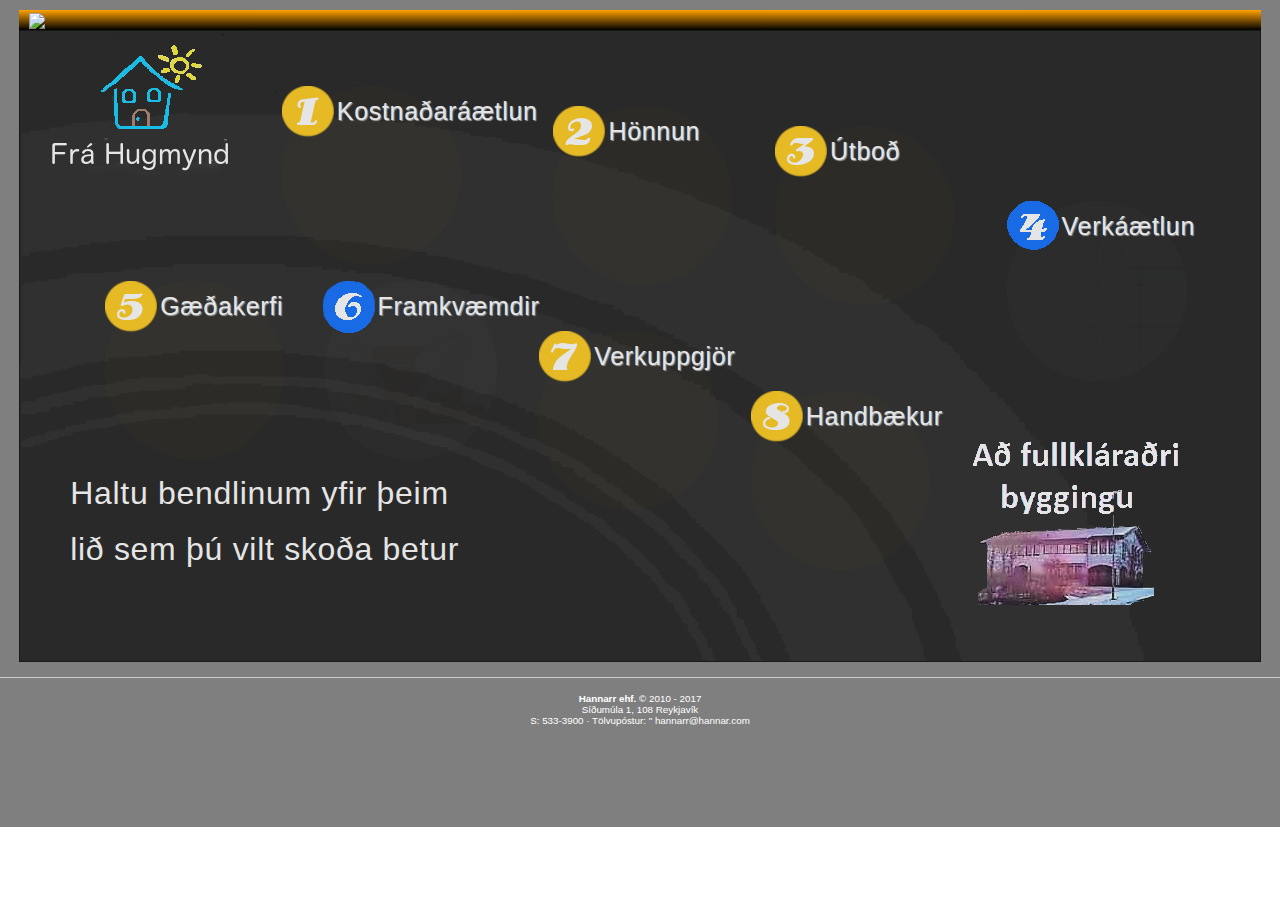
==== byggkynning.html @ 915aeecb "font breytingar" ====
<!DOCTYPE html>
<html>

<head>
    <meta http-equiv="Content-Type" content="text/html; charset=UTF-8" />
    <link rel="stylesheet" type="text/css" href="byggkynning.css" media="screen">
    <link rel="stylesheet" href="https://maxcdn.bootstrapcdn.com/bootstrap/3.3.7/css/bootstrap.min.css" integrity="sha384-BVYiiSIFeK1dGmJRAkycuHAHRg32OmUcww7on3RYdg4Va+PmSTsz/K68vbdEjh4u"
        crossorigin="anonymous">
    <link rel="icon" href="http://www.hannarr.com/wp-content/uploads/2016/12/logo_hus_350_350-45x45.png" sizes="32x32">
    <title>BYGG kynning</title>
</head>

<body>
    <div id="page-wrap">

        <!-- HER BYRJAR HEADER-INN -->
        <div id="header">
            <a href="https://www.byggkerfid.is/ByggKerfid/">
                <img class="logo" src="Myndir/translogo3.png">
            </a>
        </div>

        <div class="transbox container-fluid">
            <div id="nav" class="navigation">
                <!-- Efri dalkur -->
                <div id="uppercol" class="row">
                    <div class="hugm col-md-2 col-sm-2 col-xs-2">
                        <img src="Myndir/frahugmynd4.png" alt="" />
                    </div>
                    <!-- Her byrja bubblurnar -->
                    <div id="kstn" class="item kostnadaraaetlun col-md-2 col-sm-2 col-xs-2">
                        <img src="Myndir/orange_circle.png" alt="" width="3" height="3" class="circle" />
                        <a href="#" class="icon"></a>
                        <h2 class="hidden-xs">Kostnaðaráætlun</h2>
                        <ul>
                            <li><a href="#">Tilboð</a></li>
                            <li><a href="#">Útboðsform</a></li>
                            <li><a href="#">Verklýsingar</a></li>
                        </ul>
                    </div>
                    <div class="item honnun col-md-2 col-sm-2 col-xs-2">
                        <img src="Myndir/orange_circle.png" alt="" width="3" height="3" class="circle" />
                        <a href="#" class="icon"></a>
                        <h2 class="hidden-xs">Hönnun</h2>
                        <ul>
                            <li><a href="#">Arkitekt</a></li>
                            <li><a href="#">Burðarvirki</a></li>
                            <li><a href="#">Lagnir</a></li>
                            <li><a href="#">Raforkuvirki</a></li>
                        </ul>
                    </div>
                    <div class="item utbod col-md-2 col-sm-2 col-xs-2">
                        <img src="Myndir/orange_circle.png" alt="" width="3" height="3" class="circle" />
                        <a href="#" class="icon"></a>
                        <h2 class="hidden-xs">Útboð</h2>
                        <ul>
                            <li><a href="#">Verkskilmálar</a></li>
                            <li><a href="#">Verklýsingar</a></li>
                            <li><a href="#">Magntölur</a></li>
                            <li><a href="#">Teikningar</a></li>
                        </ul>
                    </div>
                    <div class="item verkaaetlun col-md-2 col-sm-2 col-xs-2">
                        <img src="Myndir/croppedVerk.gif" alt="" width="3" height="3" class="circle" />
                        <a href="http://www.hannarr.com/samningar/" class="icon"></a>
                        <h2 class="hidden-xs">Verkáætlun</h2>
                    </div>
                </div>
                <!-- Nedri dalkur -->
                <div id="lowercol" class="row">
                    <div class="item gaedakerfi col-md-3 col-sm-3 col-xs-3">
                        <img src="Myndir/orange_circle.png" alt="" width="3" height="3" class="circle" />
                        <a href="#" class="icon"></a>
                        <h2 class="hidden-xs">Gæðakerfi</h2>
                        <ul>
                            <li><a href="#">Arkitekta</a></li>
                            <li><a href="#">Verktaka</a></li>
                            <li><a href="#">Byggingarstjóra</a></li>
                            <li><a href="#">Iðnmeistara</a></li>
                        </ul>
                    </div>
                    <div class="item framkvaemdir col-md-2 col-sm-2 col-xs-2">
                        <img src="Myndir/framkv.png" alt="" width="3" height="3" class="circle" />
                        <a href="#" class="icon"></a>
                        <h2 class="hidden-xs">Framkvæmdir</h2>
                    </div>
                    <div class="item verkuppgjor col-md-2 col-sm-2 col-xs-2">
                        <img src="Myndir/orange_circle.png" alt="" width="3" height="3" class="circle" />
                        <a href="#" class="icon"></a>
                        <h2 class="hidden-xs">Verkuppgjör </h2>
                        <ul>
                            <li><a href="#">Áfangi 1,2,.. </a></li>
                            <li><a href="#">Samningur</a></li>
                            <li><a href="#">Uppgjör 1,2,3,.. </a></li>
                        </ul>
                    </div>
                    <div class="item handbaekur col-md-2 col-sm-2 col-xs-2">
                        <img src="Myndir/orange_circle.png" alt="" width="3" height="3" class="circle" />
                        <a href="#" class="icon"></a>
                        <h2 class="hidden-xs">Handbækur </h2>
                        <ul>
                            <li><a href="#">Handbók hússins </a></li>
                            <li><a href="#">Rekstrarhandbækur</a></li>
                        </ul>
                    </div>
                    <!-- Her enda bubblurnar -->
                    <div class="fullb col-md-3 col-sm-3 col-xs-3">
                        <img src="Myndir/klaradtrans.png" alt="" />
                    </div>
                </div>
                <!-- Textinn um bendilinn -->
                <div class="infotext">
                    <p> Haltu bendlinum yfir þeim</p>
                    <p> lið sem þú vilt skoða betur </p>
                </div>
            </div>
        </div>
    </div>

    <!-- HER BYRJAR FOOTER-INN -->
    <div id="footer">
        <div class="page-background-footer">
            <div style="text-align:center;margin-top:1em;">
                <strong>
                    <a href="http://www.hannarr.com" style="color:White">Hannarr ehf.</a>
                </strong> © 2010 - 2017 <br> Síðumúla 1, 108 Reykjavík <br> S: 533-3900 · Tölvupóstur: "
                <a href="mailto:hannarr@hannarr.com" style="color:White">hannarr@hannar.com</a>
            </div>
        </div>
    </div>


    <!-- JAVASCRIPT KODINN -->
    <script type="text/javascript" src="http://ajax.googleapis.com/ajax/libs/jquery/1/jquery.min.js"></script>
    <script type="text/javascript" src="jquery.easing.1.3.js"></script>
    <script type="text/javascript">
        $(function () {
            $('.item').hover(

                function () {
                    var $this = $(this);
                    $this.find('img').stop().animate({
                        'width': '270px',
                        'height': '215px',
                        'top': '-25px',
                        'left': '-27px',
                        'opacity': '1.0'

                    }, 500, 'easeOutBack', function () {
                        $(this).parent().find('ul').fadeIn(700);
                    });

                    $this.find('a:first,h2').addClass('active');
                },

                function () {
                    var $this = $(this);
                    $this.find('ul').fadeOut(500);
                    $this.find('img').stop().animate({
                        'width': '44px',
                        'height': '44px',
                        'top': '3px',
                        'left': '0px',
                    }, 5000, 'easeOutBack');

                    $this.find('a:first,h2').removeClass('active');
                }
            );
        });
                $(function () {
            $('#kstn').hover(

                function () {
                    var $this = $(this);
                    $this.find('img').stop().animate({
                        'width': '320px',
                        'height': '215px',
                        'top': '-25px',
                        'left': '-35px',
                        'opacity': '1.0'

                    }, 500, 'easeOutBack', function () {
                        $(this).parent().find('ul').fadeIn(700);
                    });

                    $this.find('a:first,h2').addClass('active');
                },

                function () {
                    var $this = $(this);
                    $this.find('ul').fadeOut(500);
                    $this.find('img').stop().animate({
                        'width': '30px',
                        'height': '30px',
                        'top': '10px',
                        'left': '0px',
                    }, 5000, 'easeOutBack');

                    $this.find('a:first,h2').removeClass('active');
                }
            );
        });

    </script>
</body>

</html>
---- byggkynning.css ----
body{
    background:  linear-gradient( rgba(0, 0, 0, 0.5), rgba(0, 0, 0, 0.5) ), url("http://www.hannarr.com/wp-content/uploads/2014/10/Fors%C3%AD%C3%B0a-minni-750x499.jpg");
    background-repeat: no-repeat;
    background-size: cover;
    line-height: 1.6em;
    color: #333;
    margin: 0;
    padding-top: 10px;
    height: 100%;
    -webkit-font-smoothing: antialiased; /*Gerir thetta einhvern mun? */
}

#page-wrap {
    align: center;
    min-height: 100%;
    width: 97%;
    overflow: auto;
    padding-bottom: 150px;
    margin: 0 auto;
}

/******************************************************************/
/*************************** HEADER *******************************/
/******************************************************************/

#header {
    background: rgb(255,161,0); /* Old Browsers */
    background: -webkit-linear-gradient(top,rgb(255,161,0),rgb(0, 0, 0)); /*Safari 5.1-6*/
    background: -o-linear-gradient(top,rgb(255,161,0),rgb(0, 0, 0)); /*Opera 11.1-12*/
    background: -moz-linear-gradient(top,rgb(255,161,0),rgb(0, 0, 0)); /*Fx 3.6-15*/
    background: linear-gradient(to bottom, rgb(255,161,0), rgb(0, 0, 0)); /*Standard*/
    background-repeat: repeat-x;
    padding: 0px 10px 0px;
    /*margin-left: 50px;
    margin-right: 50px;*/
}

.logo {
    image-rendering: optimizeQuality;
}

/*** Gegnsær hluti bakgrunns ***/
.transbox {
    border: 1px solid black;
    background-image: url("Myndir/bg.png");
    background-repeat: no-repeat;
    background-size: cover;
    opacity: 0.8;
    filter: alpha(opacity=60); /* For IE8 and earlier */
    /*overflow: auto;*/
    padding-bottom: 630px;
    justify-content: center;
    position: static;
    height: 600px;
    /*width: 92%;*/
    margin-bottom: 15px;
}
/********************************************************************/
/********************* MAIN HLUTI SÍÐUNNAR ! ************************/
/******************** innan í gegnsæja boxinu ***********************/
/********************************************************************/

.navigation {
    margin: 0px auto;
    /*font-family: Impact, Haettenschweiler, 'Arial Narrow Bold', sans-serif;*/
    font-family: 'Enriqueta', arial, serif;
    font-size: 99px;
    font-style: normal;
    font-weight: normal;
    color: white;
    letter-spacing: 0.7px;
    width: 100%;
    height: 600px;
}

/*** Hvernig stadsetn a bubbles ***/
.navigation .item{
    position: relative;
}

#uppercol {
    opacity: 9;
    height: 200px;
    width:100%;
}

#lowercol {
    opacity: 1;
    width:100%;
    margin-top: 50px;
}

/***********************************************************/
/****************** Statiskar myndir ***********************/
/***********************************************************/

.hugm {
    width: 50px;
    height: 25px;
    opacity: 1;
    filter: alpha(opacity=100); /* For IE8 and earlier */
}

.fullb {
    top:160px;
    width: 150px;
    height: 80px;
    left: 30px;
}

/***********************************************************/
/*** Stadsetning a bubbles fra köntum gegnsæja boxins ***/
/***********************************************************/
.kostnadaraaetlun {
    left:60px;
    top: 55px;
}

.honnun {
    left:130px;
    top: 75px;
}

.utbod {
    left:150px;
    top: 95px;
}

.verkaaetlun {
    left: 180px;
     top:170px;
}

.gaedakerfi {
    left: 85px;

}

.framkvaemdir {
}

.verkuppgjor {
    top: 50px;
    left:15px;
}

.handbaekur {
    top: 110px;
    left: 25px;
}

/* útlitsþættir á "bubbles */

a.icon {
    width: 52px;
    height: 52px;
    position: absolute;
    top: 0px;
    left: 0px;
    cursor: pointer;
}

/* Númeruðu kúlurnar */

.kostnadaraaetlun a.icon {
    background: transparent url("Myndir/no1.png") no-repeat 0px 0px;
}

.honnun a.icon {
    background: transparent url("Myndir/no2.png") no-repeat 0px 0px;
}

.utbod a.icon {
    background: transparent url("Myndir/no3.png") no-repeat 0px 0px;
}

.verkaaetlun a.icon {
    background: transparent url("Myndir/no4.png") no-repeat 0px 0px;
}

.gaedakerfi a.icon {
    background: transparent url("Myndir/no5.png") no-repeat 0px 0px;
}

.framkvaemdir a.icon {
    background: transparent url("Myndir/nom6.png") no-repeat 0px 0px;

}

.verkuppgjor a.icon {
    background: transparent url("Myndir/no7.png") no-repeat 0px 0px;
}

.handbaekur a.icon {
    background: transparent url("Myndir/no8.png") no-repeat 0px 0px;
}

.navigation .item a.active{
    background-position: 0px -52px;
}

.item img.circle{
    position: absolute; /* ef vid viljum ekki ad transparent box steakki og minnki, veljum tha absolute her */
    top:0px;
    left:0px;
    width:180px;
    height:180px;
    opacity: 0.02;
}

/*** Bubblu fyrirsogn ***/
.item h2{
    position: absolute;
    width: 147px;
    height: 52px;
    color:white;
    /* font-family: Impact, Haettenschweiler, 'Arial Narrow Bold', sans-serif; */
    font-family: 'Enriqueta', arial, serif;;
    font-size: 25px;
    top: 0px;
    left: 45px;
    text-indent: 10px;
    line-height: 10px;
    text-shadow: 1px 1px 1px darkgray;
    /* text-transform: lowercase; */
}

.item h2.active{
    color: royalblue;
    text-shadow:1px 0px 1px white;
}

.item ul{
    list-style: none;
    position: absolute;
    top: 40px;
    left: 18px;
    display: none;
}

.item ul li a{
    font-size: 14px;
    text-decoration: none;
    letter-spacing: 0.5px;
    text-transform: uppercase;
    color:white;
    padding: 3px;
    float: left;
    clear: both;
    width: 150px; /* lengd á hvítu boxunum með linkunum */
    text-shadow: 1px 1px 1px black;
}

.item ul li a:hover{
    background-color:#fff;
    color:#444;
    -moz-border-radius:5px;
    -webkit-border-radius:5px;
    border-radius:5px;
    -moz-box-shadow:1px 1px 4px #666;
    -webkit-box-shadow:1px 1px 4px #666;
    box-shadow: 1px 1px 4px #666;
    text-shadow: 1px 1px 1px lightgray;
}

/* Text um ad skoda lidina betur */
.infotext {
    /*font-family: 'Gill Sans', 'Gill Sans MT', Calibri, 'Trebuchet MS', sans-serif;*/
    font-family: sans-serif, arial, serif;
    font-size: 32px;
    font-weight: normal;
    padding-top: 110px;
    padding-left: 35px;

}


/********************************************************************/
/***************************** FOOTER ! *****************************/
/********************************************************************/
#footer {
    margin-top: -150px;
    height: 150px;
    clear: both;
    font: normal .7em Tahoma, Verdana, Arial, Helvetica, Sans-Serif;
}

.page-background-footer {
    background-image: url("https://www.byggkerfid.is/ByggKerfid/Content/templates/hannarr/images/BackgroundBottom.gif");
    background-repeat: repeat-x;
    height: 80px;
    color: White;
    clear: both;
    padding: 5px;
    border-top: 1px solid #ccc;
}

/* Gildir um oll div, kannski otharfi */

/* Reglur fyrir texta hjá myndum */
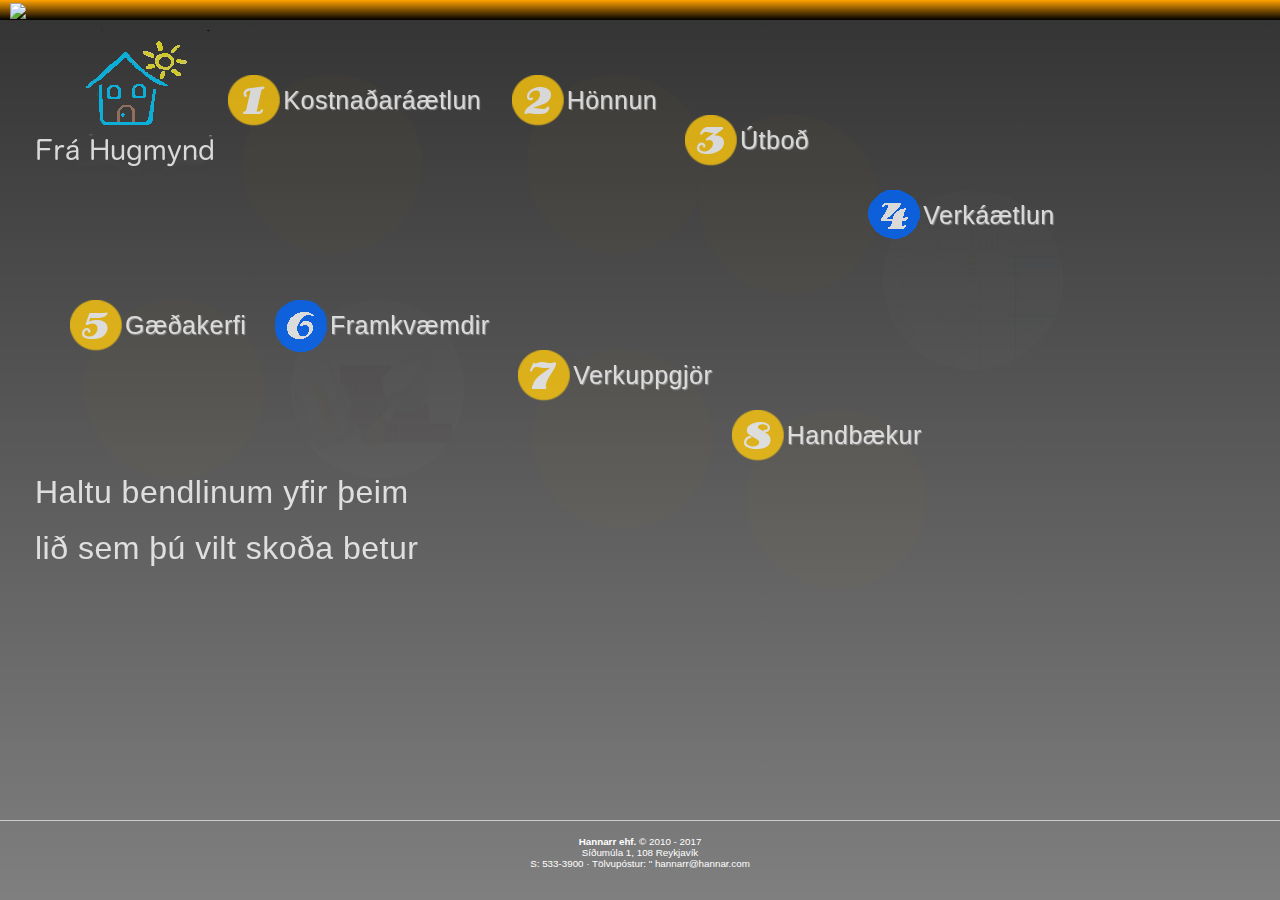
==== commit 35eddd10: "mynd fullklarad" ====
--- a/byggkynning.html
+++ b/byggkynning.html
@@ -19,102 +19,109 @@
                 <img class="logo" src="Myndir/translogo3.png">
             </a>
         </div>
-
-        <div class="transbox container-fluid">
-            <div id="nav" class="navigation">
-                <!-- Efri dalkur -->
-                <div id="uppercol" class="row">
-                    <div class="hugm col-md-2 col-sm-2 col-xs-2">
-                        <img src="Myndir/frahugmynd4.png" alt="" />
-                    </div>
-                    <!-- Her byrja bubblurnar -->
-                    <div id="kstn" class="item kostnadaraaetlun col-md-2 col-sm-2 col-xs-2">
-                        <img src="Myndir/orange_circle.png" alt="" width="3" height="3" class="circle" />
-                        <a href="#" class="icon"></a>
-                        <h2 class="hidden-xs">Kostnaðaráætlun</h2>
-                        <ul>
-                            <li><a href="#">Tilboð</a></li>
-                            <li><a href="#">Útboðsform</a></li>
-                            <li><a href="#">Verklýsingar</a></li>
-                        </ul>
-                    </div>
-                    <div class="item honnun col-md-2 col-sm-2 col-xs-2">
-                        <img src="Myndir/orange_circle.png" alt="" width="3" height="3" class="circle" />
-                        <a href="#" class="icon"></a>
-                        <h2 class="hidden-xs">Hönnun</h2>
-                        <ul>
-                            <li><a href="#">Arkitekt</a></li>
-                            <li><a href="#">Burðarvirki</a></li>
-                            <li><a href="#">Lagnir</a></li>
-                            <li><a href="#">Raforkuvirki</a></li>
-                        </ul>
-                    </div>
-                    <div class="item utbod col-md-2 col-sm-2 col-xs-2">
-                        <img src="Myndir/orange_circle.png" alt="" width="3" height="3" class="circle" />
-                        <a href="#" class="icon"></a>
-                        <h2 class="hidden-xs">Útboð</h2>
-                        <ul>
-                            <li><a href="#">Verkskilmálar</a></li>
-                            <li><a href="#">Verklýsingar</a></li>
-                            <li><a href="#">Magntölur</a></li>
-                            <li><a href="#">Teikningar</a></li>
-                        </ul>
-                    </div>
-                    <div class="item verkaaetlun col-md-2 col-sm-2 col-xs-2">
-                        <img src="Myndir/croppedVerk.gif" alt="" width="3" height="3" class="circle" />
-                        <a href="http://www.hannarr.com/samningar/" class="icon"></a>
-                        <h2 class="hidden-xs">Verkáætlun</h2>
-                    </div>
-                </div>
-                <!-- Nedri dalkur -->
-                <div id="lowercol" class="row">
-                    <div class="item gaedakerfi col-md-3 col-sm-3 col-xs-3">
-                        <img src="Myndir/orange_circle.png" alt="" width="3" height="3" class="circle" />
-                        <a href="#" class="icon"></a>
-                        <h2 class="hidden-xs">Gæðakerfi</h2>
-                        <ul>
-                            <li><a href="#">Arkitekta</a></li>
-                            <li><a href="#">Verktaka</a></li>
-                            <li><a href="#">Byggingarstjóra</a></li>
-                            <li><a href="#">Iðnmeistara</a></li>
-                        </ul>
-                    </div>
-                    <div class="item framkvaemdir col-md-2 col-sm-2 col-xs-2">
-                        <img src="Myndir/framkv.png" alt="" width="3" height="3" class="circle" />
-                        <a href="#" class="icon"></a>
-                        <h2 class="hidden-xs">Framkvæmdir</h2>
-                    </div>
-                    <div class="item verkuppgjor col-md-2 col-sm-2 col-xs-2">
-                        <img src="Myndir/orange_circle.png" alt="" width="3" height="3" class="circle" />
-                        <a href="#" class="icon"></a>
-                        <h2 class="hidden-xs">Verkuppgjör </h2>
-                        <ul>
-                            <li><a href="#">Áfangi 1,2,.. </a></li>
-                            <li><a href="#">Samningur</a></li>
-                            <li><a href="#">Uppgjör 1,2,3,.. </a></li>
-                        </ul>
-                    </div>
-                    <div class="item handbaekur col-md-2 col-sm-2 col-xs-2">
-                        <img src="Myndir/orange_circle.png" alt="" width="3" height="3" class="circle" />
-                        <a href="#" class="icon"></a>
-                        <h2 class="hidden-xs">Handbækur </h2>
-                        <ul>
-                            <li><a href="#">Handbók hússins </a></li>
-                            <li><a href="#">Rekstrarhandbækur</a></li>
-                        </ul>
-                    </div>
-                    <!-- Her enda bubblurnar -->
-                    <div class="fullb col-md-3 col-sm-3 col-xs-3">
-                        <img src="Myndir/klaradtrans.png" alt="" />
-                    </div>
-                </div>
-                <!-- Textinn um bendilinn -->
-                <div class="infotext">
-                    <p> Haltu bendlinum yfir þeim</p>
-                    <p> lið sem þú vilt skoða betur </p>
-                </div>
+        <!-- MAIN HLUTI SÍÐUNNAR -->
+        <div class="transbox navigation">
+            <!-- Efri dalkur -->
+            <div id="uppercol" class="row">
+                <div class="hugm col-md-2 col-sm-2 col-xs-2">
+                    <img src="Myndir/frahugmynd4.png" alt="" />
+                </div>
+                <!-- Her byrja bubblurnar -->
+                <div id="kstn" class="item kostnadaraaetlun col-md-2 col-sm-2 col-xs-2">
+                    <img src="Myndir/orange_circle.png" alt="" width="3" height="3" class="circle" />
+                    <a href="#" class="icon"></a>
+                    <h2 class="hidden-xs">Kostnaðaráætlun</h2>
+                    <ul>
+                        <li><a href="#">Tilboð</a></li>
+                        <li><a href="Links/Utbodsgogn.pdf">Útboðsform</a></li>
+                        <li><a href="#">Verklýsingar</a></li>
+                    </ul>
+                </div>
+                <div class="item honnun col-md-2 col-sm-2 col-xs-2">
+                    <img src="Myndir/orange_circle.png" alt="" width="3" height="3" class="circle" />
+                    <a href="#" class="icon"></a>
+                    <h2 class="hidden-xs">Hönnun</h2>
+                    <ul>
+                        <li><a href="#">Arkitekt</a></li>
+                        <li><a href="#">Burðarvirki</a></li>
+                        <li><a href="#">Lagnir</a></li>
+                        <li><a href="#">Raforkuvirki</a></li>
+                    </ul>
+                </div>
+                <div class="item utbod col-md-2 col-sm-2 col-xs-2">
+                    <img src="Myndir/orange_circle.png" alt="" width="3" height="3" class="circle" />
+                    <a href="#" class="icon"></a>
+                    <h2 class="hidden-xs">Útboð</h2>
+                    <ul>
+                        <li><a href="#">Verkskilmálar</a></li>
+                        <li><a href="#">Verklýsingar</a></li>
+                        <li><a href="#">Magntölur</a></li>
+                        <li><a href="#">Teikningar</a></li>
+                    </ul>
+                </div>
+                <div class="item verkaaetlun col-md-2 col-sm-2 col-xs-2">
+                    <img src="Myndir/croppedVerk.gif" alt="" width="3" height="3" class="circle" />
+                    <a href="http://www.hannarr.com/samningar/" class="icon"></a>
+                    <h2 class="hidden-xs">Verkáætlun</h2>
+                </div>
+            </div>
+            <!-- Miðjudálkur -->
+            <!-- Viðhaldsvalmöguleikinn -->
+            <div id="middlecol" class="row">
+                <div class="vidhald col-md-2 col-sm-2 col-xs-2">
+                    <img src="Myndir/brickwall.png" alt="" />
+                    <div class="content"><a href="Links/Vidhaldskerfid.pdf">Viðhald</a></div>
+                </div>
+            </div>
+            <!-- Nedri dalkur -->
+            <div id="lowercol" class="row">
+                <div class="item gaedakerfi col-md-3 col-sm-3 col-xs-3">
+                    <img src="Myndir/orange_circle.png" alt="" width="3" height="3" class="circle" />
+                    <a href="#" class="icon"></a>
+                    <h2 class="hidden-xs"><a href="Links/Gaedakerfi.pdf">Gæðakerfi</a></h2>
+                    <ul>
+                        <li><a href="#">Arkitekta</a></li>
+                        <li><a href="#">Verktaka</a></li>
+                        <li><a href="#">Byggingarstjóra</a></li>
+                        <li><a href="#">Iðnmeistara</a></li>
+                    </ul>
+                </div>
+                <div id="frkv" class="item framkvaemdir col-md-2 col-sm-2 col-xs-2">
+                    <img src="Myndir/framkv.png" alt="" width="3" height="3" class="circle" />
+                    <a href="#" class="icon"></a>
+                    <h2 class="hidden-xs">Framkvæmdir</h2>
+                </div>
+                <div class="item verkuppgjor col-md-2 col-sm-2 col-xs-2">
+                    <img src="Myndir/orange_circle.png" alt="" width="3" height="3" class="circle" />
+                    <a href="#" class="icon"></a>
+                    <h2 class="hidden-xs"><a href="Links/Verkuppgjorsform.pdf">Verkuppgjör </a></h2>
+                    <ul>
+                        <li><a href="#">Áfangi 1,2,.. </a></li>
+                        <li><a href="#">Samningur</a></li>
+                        <li><a href="#">Uppgjör 1,2,3,.. </a></li>
+                    </ul>
+                </div>
+                <div class="item handbaekur col-md-2 col-sm-2 col-xs-2">
+                    <img src="Myndir/orange_circle.png" alt="" width="3" height="3" class="circle" />
+                    <a href="#" class="icon"></a>
+                    <h2 class="hidden-xs">Handbækur </h2>
+                    <ul>
+                        <li><a href="#">Handbók hússins </a></li>
+                        <li><a href="#">Rekstrarhandbækur</a></li>
+                    </ul>
+                </div>
+                <!-- Her enda bubblurnar -->
+                <div class="fullb col-md-2 col-sm-2 col-xs-2">
+                    <img src="Myndir/adFullKlaradriMynd7.png" alt="" class="finalImage" />
+                </div>
+            </div>
+            <!-- Textinn um bendilinn -->
+            <div class="infotext">
+                <p> Haltu bendlinum yfir þeim</p>
+                <p> lið sem þú vilt skoða betur </p>
             </div>
         </div>
+
     </div>
 
     <!-- HER BYRJAR FOOTER-INN -->
@@ -140,8 +147,8 @@
                 function () {
                     var $this = $(this);
                     $this.find('img').stop().animate({
-                        'width': '270px',
-                        'height': '215px',
+                        'width': '240px',
+                        'height': '200px',
                         'top': '-25px',
                         'left': '-27px',
                         'opacity': '1.0'
@@ -167,13 +174,13 @@
                 }
             );
         });
-                $(function () {
+        $(function () {
             $('#kstn').hover(
 
                 function () {
                     var $this = $(this);
                     $this.find('img').stop().animate({
-                        'width': '320px',
+                        'width': '310px',
                         'height': '215px',
                         'top': '-25px',
                         'left': '-35px',
@@ -200,7 +207,39 @@
                 }
             );
         });
-
+        $(function () {
+            $('#frkv').hover(
+
+                function () {
+                    var $this = $(this);
+                    $this.find('img').stop().animate({
+                        'width': '271px',
+                        'height': '215px',
+                        'top': '-25px',
+                        'left': '-27px',
+                        'opacity': '1.0'
+
+                    }, 500, 'easeOutBack', function () {
+                        $(this).parent().find('ul').fadeIn(700);
+                    });
+
+                    $this.find('a:first,h2').addClass('active');
+                },
+
+                function () {
+                    var $this = $(this);
+                    $this.find('ul').fadeOut(500);
+                    $this.find('img').stop().animate({
+                        'width': '30px',
+                        'height': '30px',
+                        'top': '10px',
+                        'left': '0px',
+                    }, 5000, 'easeOutBack');
+
+                    $this.find('a:first,h2').removeClass('active');
+                }
+            );
+        });
     </script>
 </body>
 
--- a/byggkynning.css
+++ b/byggkynning.css
@@ -1,28 +1,19 @@
-body{
-    background:  linear-gradient( rgba(0, 0, 0, 0.5), rgba(0, 0, 0, 0.5) ), url("http://www.hannarr.com/wp-content/uploads/2014/10/Fors%C3%AD%C3%B0a-minni-750x499.jpg");
-    background-repeat: no-repeat;
+html {
+    background:  linear-gradient( rgba(0, 0, 0, 0.8), rgba(0, 0, 0, 0.5) ) no-repeat center center fixed, url("Myndir/bgtr.png") no-repeat center fixed, url("http://www.hannarr.com/wp-content/uploads/2014/10/Fors%C3%AD%C3%B0a-minni-750x499.jpg")  no-repeat center center fixed;
     background-size: cover;
-    line-height: 1.6em;
-    color: #333;
-    margin: 0;
-    padding-top: 10px;
-    height: 100%;
-    -webkit-font-smoothing: antialiased; /*Gerir thetta einhvern mun? */
+    min-height: 100%;
+    position: relative;
 }
 
 #page-wrap {
-    align: center;
+    background: linear-gradient( rgba(0, 0, 0, 0.8), rgba(0, 0, 0, 0.5) ) no-repeat center center fixed, url("Myndir/bgtr.png") no-repeat center fixed, url("http://www.hannarr.com/wp-content/uploads/2014/10/Fors%C3%AD%C3%B0a-minni-750x499.jpg")  no-repeat center center fixed;
+    background-size: cover;
     min-height: 100%;
-    width: 97%;
-    overflow: auto;
-    padding-bottom: 150px;
-    margin: 0 auto;
 }
 
 /******************************************************************/
 /*************************** HEADER *******************************/
 /******************************************************************/
-
 #header {
     background: rgb(255,161,0); /* Old Browsers */
     background: -webkit-linear-gradient(top,rgb(255,161,0),rgb(0, 0, 0)); /*Safari 5.1-6*/
@@ -31,63 +22,46 @@
     background: linear-gradient(to bottom, rgb(255,161,0), rgb(0, 0, 0)); /*Standard*/
     background-repeat: repeat-x;
     padding: 0px 10px 0px;
-    /*margin-left: 50px;
-    margin-right: 50px;*/
-}
-
-.logo {
-    image-rendering: optimizeQuality;
-}
-
-/*** Gegnsær hluti bakgrunns ***/
-.transbox {
-    border: 1px solid black;
-    background-image: url("Myndir/bg.png");
-    background-repeat: no-repeat;
-    background-size: cover;
-    opacity: 0.8;
-    filter: alpha(opacity=60); /* For IE8 and earlier */
-    /*overflow: auto;*/
-    padding-bottom: 630px;
-    justify-content: center;
-    position: static;
-    height: 600px;
-    /*width: 92%;*/
-    margin-bottom: 15px;
 }
 /********************************************************************/
 /********************* MAIN HLUTI SÍÐUNNAR ! ************************/
 /******************** innan í gegnsæja boxinu ***********************/
 /********************************************************************/
-
 .navigation {
-    margin: 0px auto;
-    /*font-family: Impact, Haettenschweiler, 'Arial Narrow Bold', sans-serif;*/
+    background-repeat: no-repeat;
+    background-size: cover;
+    height: 100%;
+    opacity: 0.8;
+    filter: alpha(opacity=80); /* For IE8 and earlier */
     font-family: 'Enriqueta', arial, serif;
-    font-size: 99px;
-    font-style: normal;
-    font-weight: normal;
     color: white;
-    letter-spacing: 0.7px;
-    width: 100%;
-    height: 600px;
-}
-
-/*** Hvernig stadsetn a bubbles ***/
+    letter-spacing: 0.5px;
+    padding-bottom: 120px;
+    -webkit-font-smoothing: antialiased; /*Gerir fontið meira smooth */
+}
+
+/******* Hvernig stadsetn a bubbles *******/
 .navigation .item{
     position: relative;
 }
 
+/*********** Stillingar á dálkunum ********/
+
 #uppercol {
-    opacity: 9;
     height: 200px;
     width:100%;
 }
 
+#middlecol {
+    height: 80px;
+    width:100%;
+    text-align: right;
+    float: right;
+}
+
 #lowercol {
-    opacity: 1;
     width:100%;
-    margin-top: 50px;
+
 }
 
 /***********************************************************/
@@ -99,54 +73,78 @@
     height: 25px;
     opacity: 1;
     filter: alpha(opacity=100); /* For IE8 and earlier */
+    top: 10px;
+    left: 20px;
 }
 
 .fullb {
-    top:160px;
+    top:145px;
     width: 150px;
     height: 80px;
-    left: 30px;
+}
+
+.vidhald {
+    left: 1200px;
+}
+
+/***** Texti inn í Viðhald mynd ***/
+ .content a {
+    position: absolute;
+    width: 147px;
+    height: 52px;
+    color:white;
+    font-family: 'Enriqueta', arial, serif;;
+    font-size: 25px;
+    top: 75px;
+    left: 45px;
+    text-indent: 10px;
+    line-height: 10px;
+    text-shadow: 1px 1px 1px darkgray;
+}
+
+ .content a:hover {
+    color: royalblue;
+    text-decoration: none;
+    text-shadow:1px 0px 1px white;
 }
 
 /***********************************************************/
 /*** Stadsetning a bubbles fra köntum gegnsæja boxins ***/
 /***********************************************************/
 .kostnadaraaetlun {
+    left:30px;
+    top: 55px;
+}
+
+.honnun {
+    left:100px;
+    top: 55px;
+}
+
+.utbod {
     left:60px;
-    top: 55px;
-}
-
-.honnun {
-    left:130px;
-    top: 75px;
-}
-
-.utbod {
-    left:150px;
     top: 95px;
 }
 
 .verkaaetlun {
-    left: 180px;
+    left: 30px;
      top:170px;
 }
 
 .gaedakerfi {
     left: 85px;
-
 }
 
 .framkvaemdir {
+    left: -30px;
 }
 
 .verkuppgjor {
     top: 50px;
-    left:15px;
 }
 
 .handbaekur {
     top: 110px;
-    left: 25px;
 }
 
 /* útlitsþættir á "bubbles */
@@ -200,21 +198,19 @@
 }
 
 .item img.circle{
-    position: absolute; /* ef vid viljum ekki ad transparent box steakki og minnki, veljum tha absolute her */
-    top:0px;
-    left:0px;
-    width:180px;
-    height:180px;
+    position: absolute;
+    width: 180px;
+    height: 180px;
     opacity: 0.02;
-}
-
-/*** Bubblu fyrirsogn ***/
+    filter: alpha(opacity=2);
+}
+
+/******* Bubblu fyrirsagnirnar! ********/
 .item h2{
     position: absolute;
     width: 147px;
     height: 52px;
     color:white;
-    /* font-family: Impact, Haettenschweiler, 'Arial Narrow Bold', sans-serif; */
     font-family: 'Enriqueta', arial, serif;;
     font-size: 25px;
     top: 0px;
@@ -228,9 +224,23 @@
 .item h2.active{
     color: royalblue;
     text-shadow:1px 0px 1px white;
-}
-
-.item ul{
+    letter-spacing: 0px;
+}
+
+.item h2 a {
+     color:white;
+     text-decoration: none;
+     text-shadow: 1px 1px 1px darkgray;
+}
+
+.item h2 a:hover {
+    color: royalblue;
+    text-decoration: none;
+    text-shadow:1px 0px 1px white;
+}
+
+/******* Bubblu listar undir fyrirsognum! ********/
+.item ul {
     list-style: none;
     position: absolute;
     top: 40px;
@@ -239,7 +249,7 @@
 }
 
 .item ul li a{
-    font-size: 14px;
+    font-size: 13px;
     text-decoration: none;
     letter-spacing: 0.5px;
     text-transform: uppercase;
@@ -247,8 +257,9 @@
     padding: 3px;
     float: left;
     clear: both;
-    width: 150px; /* lengd á hvítu boxunum með linkunum */
+    width: 140px; /* lengd á hvítu boxunum með linkunum */
     text-shadow: 1px 1px 1px black;
+    letter-spacing: 0px;
 }
 
 .item ul li a:hover{
@@ -261,28 +272,27 @@
     -webkit-box-shadow:1px 1px 4px #666;
     box-shadow: 1px 1px 4px #666;
     text-shadow: 1px 1px 1px lightgray;
-}
-
-/* Text um ad skoda lidina betur */
+
+}
+
+/****** Texti um ad skoda lidina betur *******/
 .infotext {
-    /*font-family: 'Gill Sans', 'Gill Sans MT', Calibri, 'Trebuchet MS', sans-serif;*/
-    font-family: sans-serif, arial, serif;
     font-size: 32px;
     font-weight: normal;
-    padding-top: 110px;
+    padding-top: 90px;
     padding-left: 35px;
-
-}
-
+}
 
 /********************************************************************/
 /***************************** FOOTER ! *****************************/
 /********************************************************************/
 #footer {
-    margin-top: -150px;
-    height: 150px;
     clear: both;
     font: normal .7em Tahoma, Verdana, Arial, Helvetica, Sans-Serif;
+    position: absolute;
+    right: 0;
+    bottom: 0;
+    left: 0;
 }
 
 .page-background-footer {
@@ -295,6 +305,6 @@
     border-top: 1px solid #ccc;
 }
 
-/* Gildir um oll div, kannski otharfi */
-
-/* Reglur fyrir texta hjá myndum */
+.finalImage {
+  border-radius: 25px;
+}
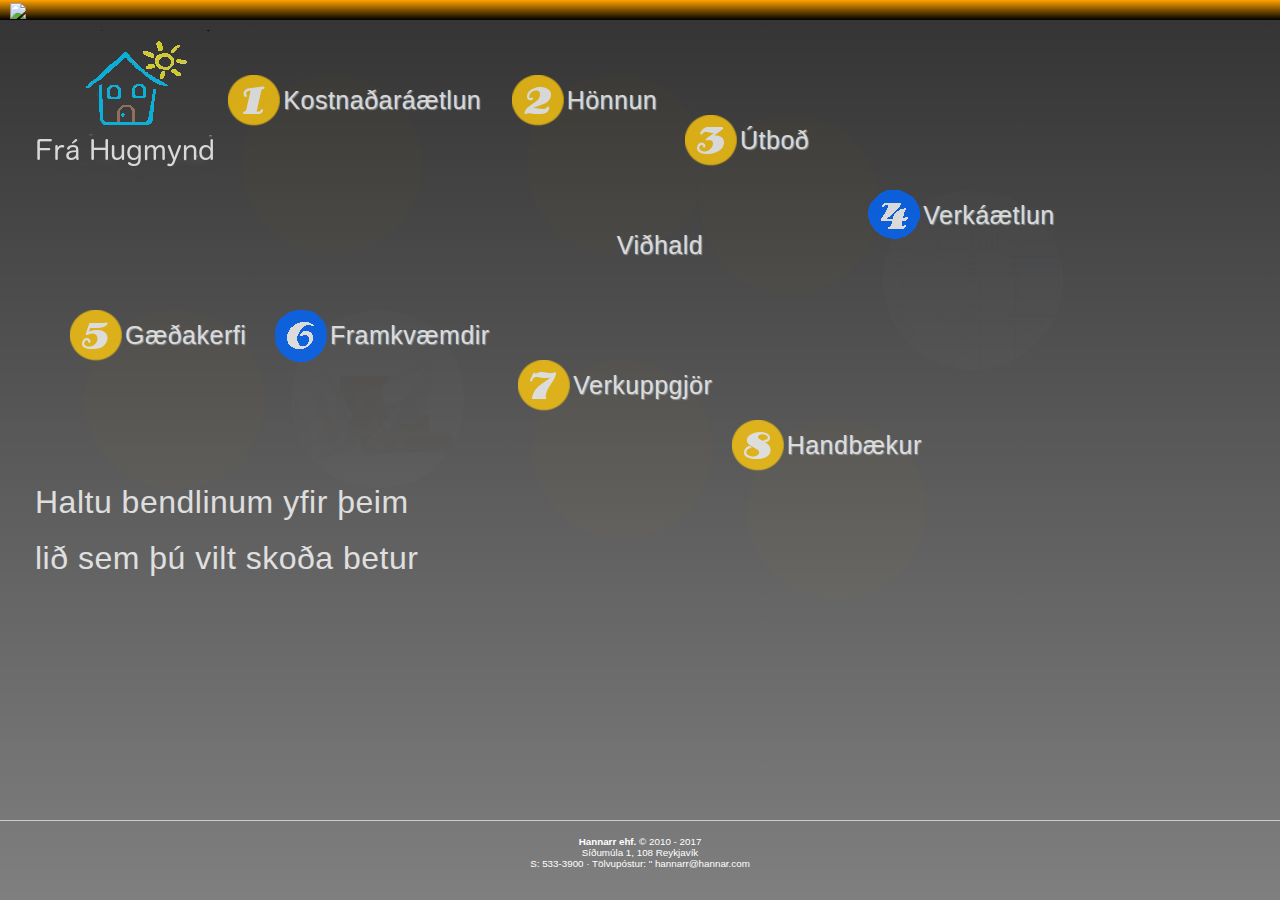
==== commit 18582262: "svo sem bara vidhald fiff" ====
--- a/byggkynning.html
+++ b/byggkynning.html
@@ -68,8 +68,9 @@
             <!-- Miðjudálkur -->
             <!-- Viðhaldsvalmöguleikinn -->
             <div id="middlecol" class="row">
-                <div class="vidhald col-md-2 col-sm-2 col-xs-2">
-                    <img src="Myndir/brickwall.png" alt="" />
+                <div class="vidhald">
+                    <!-- <img id="mur" src="Myndir/brickwall.png" alt="" /> -->
+                    <div class="mur-img"></div>
                     <div class="content"><a href="Links/Vidhaldskerfid.pdf">Viðhald</a></div>
                 </div>
             </div>
--- a/byggkynning.css
+++ b/byggkynning.css
@@ -33,7 +33,7 @@
     height: 100%;
     opacity: 0.8;
     filter: alpha(opacity=80); /* For IE8 and earlier */
-    font-family: 'Enriqueta', arial, serif;
+    font-family: arial, serif;
     color: white;
     letter-spacing: 0.5px;
     padding-bottom: 120px;
@@ -46,28 +46,26 @@
 }
 
 /*********** Stillingar á dálkunum ********/
-
 #uppercol {
     height: 200px;
     width:100%;
 }
 
 #middlecol {
-    height: 80px;
+    height: 90px;
     width:100%;
     text-align: right;
     float: right;
+
 }
 
 #lowercol {
     width:100%;
-
 }
 
 /***********************************************************/
 /****************** Statiskar myndir ***********************/
 /***********************************************************/
-
 .hugm {
     width: 50px;
     height: 25px;
@@ -84,19 +82,35 @@
 }
 
 .vidhald {
-    left: 1200px;
+    margin-right: auto;
+    margin-left:auto;
+    margin-top: 20px;
+    width: 200px;
+    height: 200px;
+    position: relative;
+}
+
+/******* Myndin af mur bakvid Vidhald *******/
+.mur-img {
+    background-image: url("Myndir/brickwall.png");
+    position:absolute;
+    top:0;
+    left:0;
+    width: 100%;
+    height:100%;
 }
 
 /***** Texti inn í Viðhald mynd ***/
  .content a {
     position: absolute;
-    width: 147px;
-    height: 52px;
+    top:0;
+    left:0;
+    width: 100%;
+    height: 100%;
     color:white;
-    font-family: 'Enriqueta', arial, serif;;
+    font-family: arial, serif;;
     font-size: 25px;
-    top: 75px;
-    left: 45px;
+    text-align: center;
     text-indent: 10px;
     line-height: 10px;
     text-shadow: 1px 1px 1px darkgray;
@@ -211,7 +225,7 @@
     width: 147px;
     height: 52px;
     color:white;
-    font-family: 'Enriqueta', arial, serif;;
+    font-family: arial, serif;;
     font-size: 25px;
     top: 0px;
     left: 45px;
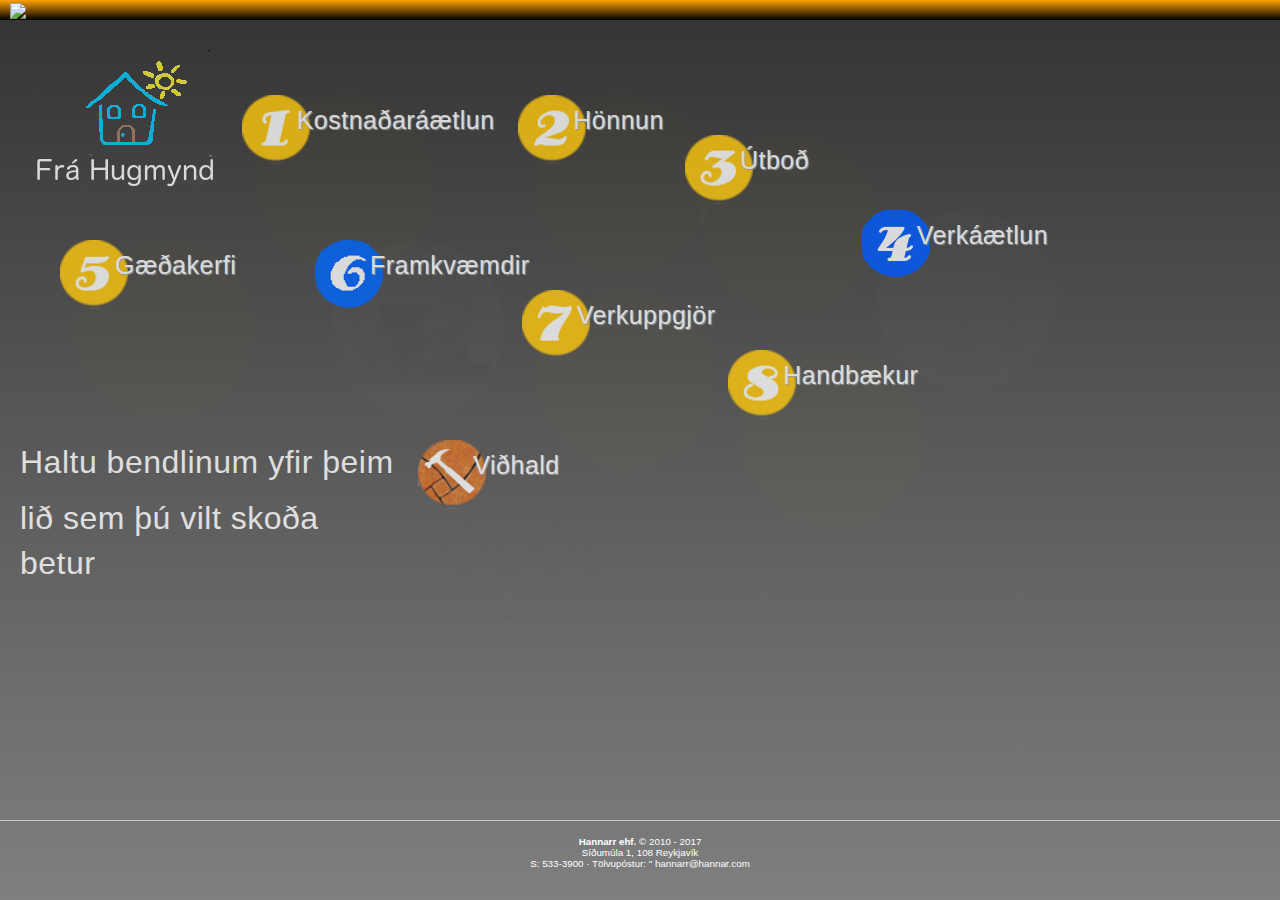
==== commit 3bdf6234: "Vidhald merki komid inn og kulurnar staerri" ====
--- a/byggkynning.html
+++ b/byggkynning.html
@@ -20,7 +20,7 @@
             </a>
         </div>
         <!-- MAIN HLUTI SÍÐUNNAR -->
-        <div class="transbox navigation">
+        <div class="navigation">
             <!-- Efri dalkur -->
             <div id="uppercol" class="row">
                 <div class="hugm col-md-2 col-sm-2 col-xs-2">
@@ -65,15 +65,6 @@
                     <h2 class="hidden-xs">Verkáætlun</h2>
                 </div>
             </div>
-            <!-- Miðjudálkur -->
-            <!-- Viðhaldsvalmöguleikinn -->
-            <div id="middlecol" class="row">
-                <div class="vidhald">
-                    <!-- <img id="mur" src="Myndir/brickwall.png" alt="" /> -->
-                    <div class="mur-img"></div>
-                    <div class="content"><a href="Links/Vidhaldskerfid.pdf">Viðhald</a></div>
-                </div>
-            </div>
             <!-- Nedri dalkur -->
             <div id="lowercol" class="row">
                 <div class="item gaedakerfi col-md-3 col-sm-3 col-xs-3">
@@ -116,132 +107,143 @@
                     <img src="Myndir/adFullKlaradriMynd7.png" alt="" class="finalImage" />
                 </div>
             </div>
-            <!-- Textinn um bendilinn -->
-            <div class="infotext">
-                <p> Haltu bendlinum yfir þeim</p>
-                <p> lið sem þú vilt skoða betur </p>
-            </div>
+            <!-- Neðsti dálkur -->
+            <div id="lowestcol" class="row">
+                <!-- Textinn um bendilinn -->
+                <div class="infotext col-md-4 col-sm-4 col-xs-4">
+                    <p> Haltu bendlinum yfir þeim</p>
+                    <p> lið sem þú vilt skoða betur </p>
+                </div>
+                <!-- Viðhaldsliðurinn -->
+                <div class="item vidhald col-md-2 col-sm-2 col-xs-2">
+                    <img src="Myndir/vidhald_circle.png" alt="" width="3" height="3" class="circle" />
+                    <a href="#" class="icon"></a>
+                    <h2 class="hidden-xs"><a href="Links/Vidhaldskerfid.pdf">Viðhald </a></h2>
+                </div>
+            </div>
+
+            </div>
+
         </div>
 
-    </div>
-
-    <!-- HER BYRJAR FOOTER-INN -->
-    <div id="footer">
-        <div class="page-background-footer">
-            <div style="text-align:center;margin-top:1em;">
-                <strong>
+        <!-- HER BYRJAR FOOTER-INN -->
+        <div id="footer">
+            <div class="page-background-footer">
+                <div style="text-align:center;margin-top:1em;">
+                    <strong>
                     <a href="http://www.hannarr.com" style="color:White">Hannarr ehf.</a>
-                </strong> © 2010 - 2017 <br> Síðumúla 1, 108 Reykjavík <br> S: 533-3900 · Tölvupóstur: "
-                <a href="mailto:hannarr@hannarr.com" style="color:White">hannarr@hannar.com</a>
+                </strong> © 2010 - 2017 <br> Síðumúla 1, 108 Reykjavík <br> S: 533-3900 · Tölvupóstur:
+                    "
+                    <a href="mailto:hannarr@hannarr.com" style="color:White">hannarr@hannar.com</a>
+                </div>
             </div>
         </div>
-    </div>
-
-
-    <!-- JAVASCRIPT KODINN -->
-    <script type="text/javascript" src="http://ajax.googleapis.com/ajax/libs/jquery/1/jquery.min.js"></script>
-    <script type="text/javascript" src="jquery.easing.1.3.js"></script>
-    <script type="text/javascript">
-        $(function () {
-            $('.item').hover(
-
-                function () {
-                    var $this = $(this);
-                    $this.find('img').stop().animate({
-                        'width': '240px',
-                        'height': '200px',
-                        'top': '-25px',
-                        'left': '-27px',
-                        'opacity': '1.0'
-
-                    }, 500, 'easeOutBack', function () {
-                        $(this).parent().find('ul').fadeIn(700);
-                    });
-
-                    $this.find('a:first,h2').addClass('active');
-                },
-
-                function () {
-                    var $this = $(this);
-                    $this.find('ul').fadeOut(500);
-                    $this.find('img').stop().animate({
-                        'width': '44px',
-                        'height': '44px',
-                        'top': '3px',
-                        'left': '0px',
-                    }, 5000, 'easeOutBack');
-
-                    $this.find('a:first,h2').removeClass('active');
-                }
-            );
-        });
-        $(function () {
-            $('#kstn').hover(
-
-                function () {
-                    var $this = $(this);
-                    $this.find('img').stop().animate({
-                        'width': '310px',
-                        'height': '215px',
-                        'top': '-25px',
-                        'left': '-35px',
-                        'opacity': '1.0'
-
-                    }, 500, 'easeOutBack', function () {
-                        $(this).parent().find('ul').fadeIn(700);
-                    });
-
-                    $this.find('a:first,h2').addClass('active');
-                },
-
-                function () {
-                    var $this = $(this);
-                    $this.find('ul').fadeOut(500);
-                    $this.find('img').stop().animate({
-                        'width': '30px',
-                        'height': '30px',
-                        'top': '10px',
-                        'left': '0px',
-                    }, 5000, 'easeOutBack');
-
-                    $this.find('a:first,h2').removeClass('active');
-                }
-            );
-        });
-        $(function () {
-            $('#frkv').hover(
-
-                function () {
-                    var $this = $(this);
-                    $this.find('img').stop().animate({
-                        'width': '271px',
-                        'height': '215px',
-                        'top': '-25px',
-                        'left': '-27px',
-                        'opacity': '1.0'
-
-                    }, 500, 'easeOutBack', function () {
-                        $(this).parent().find('ul').fadeIn(700);
-                    });
-
-                    $this.find('a:first,h2').addClass('active');
-                },
-
-                function () {
-                    var $this = $(this);
-                    $this.find('ul').fadeOut(500);
-                    $this.find('img').stop().animate({
-                        'width': '30px',
-                        'height': '30px',
-                        'top': '10px',
-                        'left': '0px',
-                    }, 5000, 'easeOutBack');
-
-                    $this.find('a:first,h2').removeClass('active');
-                }
-            );
-        });
-    </script>
+
+
+        <!-- JAVASCRIPT KODINN -->
+        <script type="text/javascript" src="http://ajax.googleapis.com/ajax/libs/jquery/1/jquery.min.js"></script>
+        <script type="text/javascript" src="jquery.easing.1.3.js"></script>
+        <script type="text/javascript">
+            $(function () {
+                $('.item').hover(
+
+                    function () {
+                        var $this = $(this);
+                        $this.find('img').stop().animate({
+                            'width': '240px',
+                            'height': '200px',
+                            'top': '-25px',
+                            'left': '-27px',
+                            'opacity': '1.0'
+
+                        }, 500, 'easeOutBack', function () {
+                            $(this).parent().find('ul').fadeIn(700);
+                        });
+
+                        $this.find('a:first,h2').addClass('active');
+                    },
+
+                    function () {
+                        var $this = $(this);
+                        $this.find('ul').fadeOut(500);
+                        $this.find('img').stop().animate({
+                            'width': '44px',
+                            'height': '44px',
+                            'top': '3px',
+                            'left': '0px',
+                        }, 5000, 'easeOutBack');
+
+                        $this.find('a:first,h2').removeClass('active');
+                    }
+                );
+            });
+            $(function () {
+                $('#kstn').hover(
+
+                    function () {
+                        var $this = $(this);
+                        $this.find('img').stop().animate({
+                            'width': '310px',
+                            'height': '215px',
+                            'top': '-25px',
+                            'left': '-35px',
+                            'opacity': '1.0'
+
+                        }, 500, 'easeOutBack', function () {
+                            $(this).parent().find('ul').fadeIn(700);
+                        });
+
+                        $this.find('a:first,h2').addClass('active');
+                    },
+
+                    function () {
+                        var $this = $(this);
+                        $this.find('ul').fadeOut(500);
+                        $this.find('img').stop().animate({
+                            'width': '30px',
+                            'height': '30px',
+                            'top': '10px',
+                            'left': '0px',
+                        }, 5000, 'easeOutBack');
+
+                        $this.find('a:first,h2').removeClass('active');
+                    }
+                );
+            });
+            $(function () {
+                $('#frkv').hover(
+
+                    function () {
+                        var $this = $(this);
+                        $this.find('img').stop().animate({
+                            'width': '271px',
+                            'height': '215px',
+                            'top': '-25px',
+                            'left': '-27px',
+                            'opacity': '1.0'
+
+                        }, 500, 'easeOutBack', function () {
+                            $(this).parent().find('ul').fadeIn(700);
+                        });
+
+                        $this.find('a:first,h2').addClass('active');
+                    },
+
+                    function () {
+                        var $this = $(this);
+                        $this.find('ul').fadeOut(500);
+                        $this.find('img').stop().animate({
+                            'width': '30px',
+                            'height': '30px',
+                            'top': '10px',
+                            'left': '0px',
+                        }, 5000, 'easeOutBack');
+
+                        $this.find('a:first,h2').removeClass('active');
+                    }
+                );
+            });
+        </script>
 </body>
 
-</html>
+</html>--- a/byggkynning.css
+++ b/byggkynning.css
@@ -38,6 +38,7 @@
     letter-spacing: 0.5px;
     padding-bottom: 120px;
     -webkit-font-smoothing: antialiased; /*Gerir fontið meira smooth */
+    padding: 20px;
 }
 
 /******* Hvernig stadsetn a bubbles *******/
@@ -51,15 +52,12 @@
     width:100%;
 }
 
-#middlecol {
-    height: 90px;
+#lowercol {
+    height: 200px;
     width:100%;
-    text-align: right;
-    float: right;
-
-}
-
-#lowercol {
+}
+
+#lowestcol {
     width:100%;
 }
 
@@ -72,7 +70,6 @@
     opacity: 1;
     filter: alpha(opacity=100); /* For IE8 and earlier */
     top: 10px;
-    left: 20px;
 }
 
 .fullb {
@@ -81,46 +78,7 @@
     height: 80px;
 }
 
-.vidhald {
-    margin-right: auto;
-    margin-left:auto;
-    margin-top: 20px;
-    width: 200px;
-    height: 200px;
-    position: relative;
-}
-
-/******* Myndin af mur bakvid Vidhald *******/
-.mur-img {
-    background-image: url("Myndir/brickwall.png");
-    position:absolute;
-    top:0;
-    left:0;
-    width: 100%;
-    height:100%;
-}
-
-/***** Texti inn í Viðhald mynd ***/
- .content a {
-    position: absolute;
-    top:0;
-    left:0;
-    width: 100%;
-    height: 100%;
-    color:white;
-    font-family: arial, serif;;
-    font-size: 25px;
-    text-align: center;
-    text-indent: 10px;
-    line-height: 10px;
-    text-shadow: 1px 1px 1px darkgray;
-}
-
- .content a:hover {
-    color: royalblue;
-    text-decoration: none;
-    text-shadow:1px 0px 1px white;
-}
+
 
 /***********************************************************/
 /*** Stadsetning a bubbles fra köntum gegnsæja boxins ***/
@@ -146,11 +104,10 @@
 }
 
 .gaedakerfi {
-    left: 85px;
+    left: 55px;
 }
 
 .framkvaemdir {
-    left: -30px;
 }
 
 .verkuppgjor {
@@ -161,18 +118,22 @@
     top: 110px;
 }
 
-/* útlitsþættir á "bubbles */
+.vidhald {
+}
+
+
+/***** útlitsþættir á "bubbles *****/
 
 a.icon {
-    width: 52px;
-    height: 52px;
+    width: 70px; /* var 52px */
+    height: 69px;/* var 52px */
     position: absolute;
     top: 0px;
     left: 0px;
     cursor: pointer;
 }
 
-/* Númeruðu kúlurnar */
+/***** Númeruðu kúlurnar *****/
 
 .kostnadaraaetlun a.icon {
     background: transparent url("Myndir/no1.png") no-repeat 0px 0px;
@@ -187,7 +148,7 @@
 }
 
 .verkaaetlun a.icon {
-    background: transparent url("Myndir/no4.png") no-repeat 0px 0px;
+    background: transparent url("Myndir/nom4.png") no-repeat 0px 0px;
 }
 
 .gaedakerfi a.icon {
@@ -196,7 +157,6 @@
 
 .framkvaemdir a.icon {
     background: transparent url("Myndir/nom6.png") no-repeat 0px 0px;
-
 }
 
 .verkuppgjor a.icon {
@@ -207,8 +167,12 @@
     background: transparent url("Myndir/no8.png") no-repeat 0px 0px;
 }
 
+.vidhald a.icon {
+    background: transparent url("Myndir/vidh.png") no-repeat 0px 0px;
+}
+
 .navigation .item a.active{
-    background-position: 0px -52px;
+    background-position: 0px -70px;
 }
 
 .item img.circle{
@@ -293,8 +257,6 @@
 .infotext {
     font-size: 32px;
     font-weight: normal;
-    padding-top: 90px;
-    padding-left: 35px;
 }
 
 /********************************************************************/
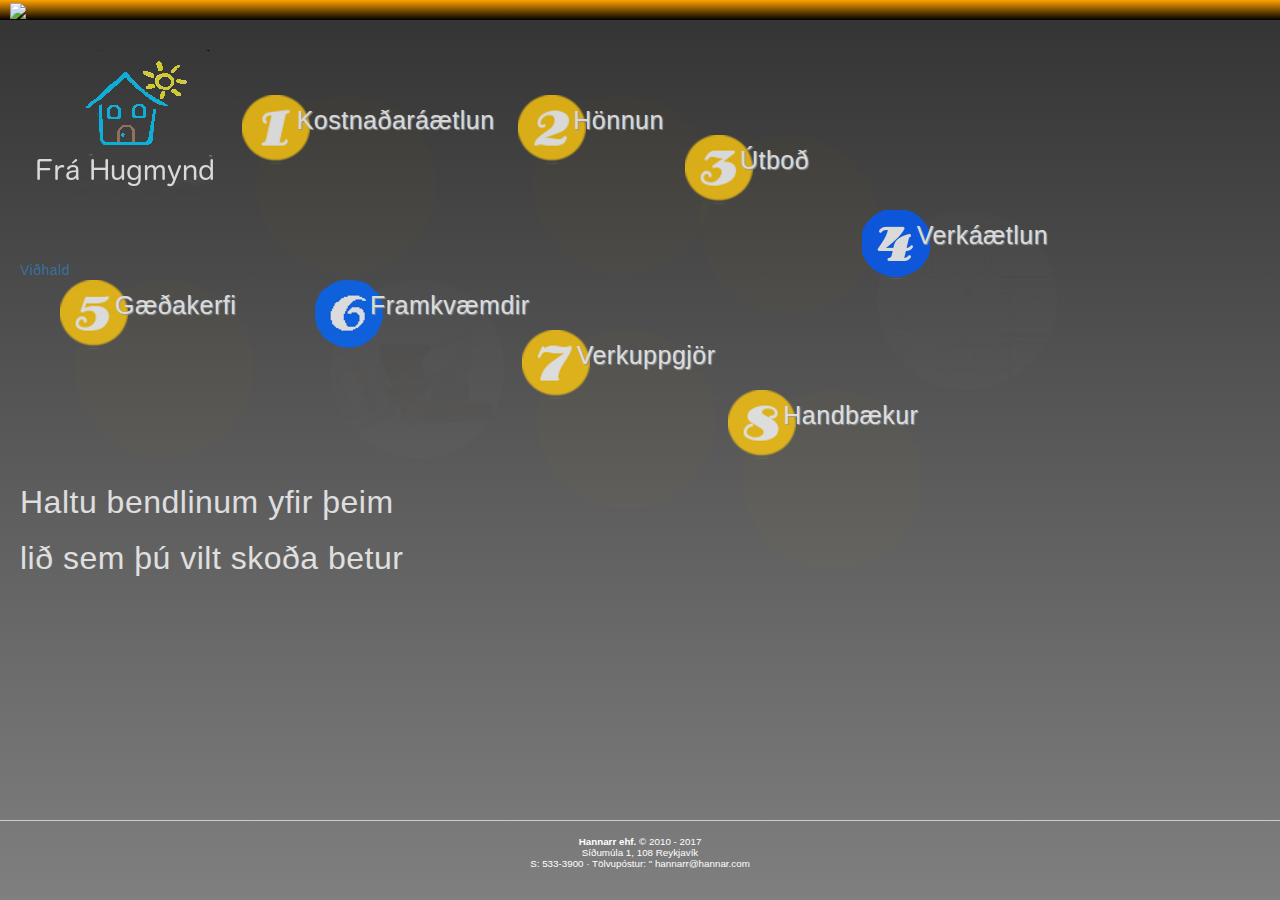
==== commit 3c70772f: "links" ====
--- a/byggkynning.html
+++ b/byggkynning.html
@@ -20,7 +20,7 @@
             </a>
         </div>
         <!-- MAIN HLUTI SÍÐUNNAR -->
-        <div class="navigation">
+        <div class="transbox navigation">
             <!-- Efri dalkur -->
             <div id="uppercol" class="row">
                 <div class="hugm col-md-2 col-sm-2 col-xs-2">
@@ -30,7 +30,7 @@
                 <div id="kstn" class="item kostnadaraaetlun col-md-2 col-sm-2 col-xs-2">
                     <img src="Myndir/orange_circle.png" alt="" width="3" height="3" class="circle" />
                     <a href="#" class="icon"></a>
-                    <h2 class="hidden-xs">Kostnaðaráætlun</h2>
+                    <h2 class="hidden-xs"><a href="Links/Kostnadaraaetlun.pdf">Kostnaðaráætlun</a></h2>
                     <ul>
                         <li><a href="#">Tilboð</a></li>
                         <li><a href="Links/Utbodsgogn.pdf">Útboðsform</a></li>
@@ -40,7 +40,7 @@
                 <div class="item honnun col-md-2 col-sm-2 col-xs-2">
                     <img src="Myndir/orange_circle.png" alt="" width="3" height="3" class="circle" />
                     <a href="#" class="icon"></a>
-                    <h2 class="hidden-xs">Hönnun</h2>
+                    <h2 class="hidden-xs"><a href="Links/Honnun.pdf"> Hönnun</a></h2>
                     <ul>
                         <li><a href="#">Arkitekt</a></li>
                         <li><a href="#">Burðarvirki</a></li>
@@ -51,7 +51,7 @@
                 <div class="item utbod col-md-2 col-sm-2 col-xs-2">
                     <img src="Myndir/orange_circle.png" alt="" width="3" height="3" class="circle" />
                     <a href="#" class="icon"></a>
-                    <h2 class="hidden-xs">Útboð</h2>
+                    <h2 class="hidden-xs"><a href="Links/Utbod.pdf">Útboð</a></h2>
                     <ul>
                         <li><a href="#">Verkskilmálar</a></li>
                         <li><a href="#">Verklýsingar</a></li>
@@ -65,6 +65,14 @@
                     <h2 class="hidden-xs">Verkáætlun</h2>
                 </div>
             </div>
+            <!-- Miðjudálkur -->
+            <!-- Viðhaldsvalmöguleikinn -->
+            <div id="middlecol" class="row">
+                <div class="vidhald col-md-2 col-sm-2 col-xs-2">
+                    <img src="Myndir/brickwall.png" alt="" />
+                    <div class="content"><a href="Links/Vidhaldskerfid.pdf">Viðhald</a></div>
+                </div>
+            </div>
             <!-- Nedri dalkur -->
             <div id="lowercol" class="row">
                 <div class="item gaedakerfi col-md-3 col-sm-3 col-xs-3">
@@ -86,7 +94,7 @@
                 <div class="item verkuppgjor col-md-2 col-sm-2 col-xs-2">
                     <img src="Myndir/orange_circle.png" alt="" width="3" height="3" class="circle" />
                     <a href="#" class="icon"></a>
-                    <h2 class="hidden-xs"><a href="Links/Verkuppgjorsform.pdf">Verkuppgjör </a></h2>
+                    <h2 class="hidden-xs"><a href="Links/Verkuppgjor.pdf">Verkuppgjör </a></h2>
                     <ul>
                         <li><a href="#">Áfangi 1,2,.. </a></li>
                         <li><a href="#">Samningur</a></li>
@@ -96,7 +104,7 @@
                 <div class="item handbaekur col-md-2 col-sm-2 col-xs-2">
                     <img src="Myndir/orange_circle.png" alt="" width="3" height="3" class="circle" />
                     <a href="#" class="icon"></a>
-                    <h2 class="hidden-xs">Handbækur </h2>
+                    <h2 class="hidden-xs"><a href="Links/Handbaekur.pdf">Handbækur </a></h2>
                     <ul>
                         <li><a href="#">Handbók hússins </a></li>
                         <li><a href="#">Rekstrarhandbækur</a></li>
@@ -107,143 +115,132 @@
                     <img src="Myndir/adFullKlaradriMynd7.png" alt="" class="finalImage" />
                 </div>
             </div>
-            <!-- Neðsti dálkur -->
-            <div id="lowestcol" class="row">
-                <!-- Textinn um bendilinn -->
-                <div class="infotext col-md-4 col-sm-4 col-xs-4">
-                    <p> Haltu bendlinum yfir þeim</p>
-                    <p> lið sem þú vilt skoða betur </p>
-                </div>
-                <!-- Viðhaldsliðurinn -->
-                <div class="item vidhald col-md-2 col-sm-2 col-xs-2">
-                    <img src="Myndir/vidhald_circle.png" alt="" width="3" height="3" class="circle" />
-                    <a href="#" class="icon"></a>
-                    <h2 class="hidden-xs"><a href="Links/Vidhaldskerfid.pdf">Viðhald </a></h2>
-                </div>
-            </div>
-
-            </div>
-
+            <!-- Textinn um bendilinn -->
+            <div class="infotext">
+                <p> Haltu bendlinum yfir þeim</p>
+                <p> lið sem þú vilt skoða betur </p>
+            </div>
         </div>
 
-        <!-- HER BYRJAR FOOTER-INN -->
-        <div id="footer">
-            <div class="page-background-footer">
-                <div style="text-align:center;margin-top:1em;">
-                    <strong>
+    </div>
+
+    <!-- HER BYRJAR FOOTER-INN -->
+    <div id="footer">
+        <div class="page-background-footer">
+            <div style="text-align:center;margin-top:1em;">
+                <strong>
                     <a href="http://www.hannarr.com" style="color:White">Hannarr ehf.</a>
-                </strong> © 2010 - 2017 <br> Síðumúla 1, 108 Reykjavík <br> S: 533-3900 · Tölvupóstur:
-                    "
-                    <a href="mailto:hannarr@hannarr.com" style="color:White">hannarr@hannar.com</a>
-                </div>
+                </strong> © 2010 - 2017 <br> Síðumúla 1, 108 Reykjavík <br> S: 533-3900 · Tölvupóstur: "
+                <a href="mailto:hannarr@hannarr.com" style="color:White">hannarr@hannar.com</a>
             </div>
         </div>
-
-
-        <!-- JAVASCRIPT KODINN -->
-        <script type="text/javascript" src="http://ajax.googleapis.com/ajax/libs/jquery/1/jquery.min.js"></script>
-        <script type="text/javascript" src="jquery.easing.1.3.js"></script>
-        <script type="text/javascript">
-            $(function () {
-                $('.item').hover(
-
-                    function () {
-                        var $this = $(this);
-                        $this.find('img').stop().animate({
-                            'width': '240px',
-                            'height': '200px',
-                            'top': '-25px',
-                            'left': '-27px',
-                            'opacity': '1.0'
-
-                        }, 500, 'easeOutBack', function () {
-                            $(this).parent().find('ul').fadeIn(700);
-                        });
-
-                        $this.find('a:first,h2').addClass('active');
-                    },
-
-                    function () {
-                        var $this = $(this);
-                        $this.find('ul').fadeOut(500);
-                        $this.find('img').stop().animate({
-                            'width': '44px',
-                            'height': '44px',
-                            'top': '3px',
-                            'left': '0px',
-                        }, 5000, 'easeOutBack');
-
-                        $this.find('a:first,h2').removeClass('active');
-                    }
-                );
-            });
-            $(function () {
-                $('#kstn').hover(
-
-                    function () {
-                        var $this = $(this);
-                        $this.find('img').stop().animate({
-                            'width': '310px',
-                            'height': '215px',
-                            'top': '-25px',
-                            'left': '-35px',
-                            'opacity': '1.0'
-
-                        }, 500, 'easeOutBack', function () {
-                            $(this).parent().find('ul').fadeIn(700);
-                        });
-
-                        $this.find('a:first,h2').addClass('active');
-                    },
-
-                    function () {
-                        var $this = $(this);
-                        $this.find('ul').fadeOut(500);
-                        $this.find('img').stop().animate({
-                            'width': '30px',
-                            'height': '30px',
-                            'top': '10px',
-                            'left': '0px',
-                        }, 5000, 'easeOutBack');
-
-                        $this.find('a:first,h2').removeClass('active');
-                    }
-                );
-            });
-            $(function () {
-                $('#frkv').hover(
-
-                    function () {
-                        var $this = $(this);
-                        $this.find('img').stop().animate({
-                            'width': '271px',
-                            'height': '215px',
-                            'top': '-25px',
-                            'left': '-27px',
-                            'opacity': '1.0'
-
-                        }, 500, 'easeOutBack', function () {
-                            $(this).parent().find('ul').fadeIn(700);
-                        });
-
-                        $this.find('a:first,h2').addClass('active');
-                    },
-
-                    function () {
-                        var $this = $(this);
-                        $this.find('ul').fadeOut(500);
-                        $this.find('img').stop().animate({
-                            'width': '30px',
-                            'height': '30px',
-                            'top': '10px',
-                            'left': '0px',
-                        }, 5000, 'easeOutBack');
-
-                        $this.find('a:first,h2').removeClass('active');
-                    }
-                );
-            });
-        </script>
+    </div>
+
+
+    <!-- JAVASCRIPT KODINN -->
+    <script type="text/javascript" src="http://ajax.googleapis.com/ajax/libs/jquery/1/jquery.min.js"></script>
+    <script type="text/javascript" src="jquery.easing.1.3.js"></script>
+    <script type="text/javascript">
+        $(function () {
+            $('.item').hover(
+
+                function () {
+                    var $this = $(this);
+                    $this.find('img').stop().animate({
+                        'width': '240px',
+                        'height': '200px',
+                        'top': '-25px',
+                        'left': '-27px',
+                        'opacity': '1.0'
+
+                    }, 500, 'easeOutBack', function () {
+                        $(this).parent().find('ul').fadeIn(700);
+                    });
+
+                    $this.find('a:first,h2').addClass('active');
+                },
+
+                function () {
+                    var $this = $(this);
+                    $this.find('ul').fadeOut(500);
+                    $this.find('img').stop().animate({
+                        'width': '44px',
+                        'height': '44px',
+                        'top': '3px',
+                        'left': '0px',
+                    }, 5000, 'easeOutBack');
+
+                    $this.find('a:first,h2').removeClass('active');
+                }
+            );
+        });
+        $(function () {
+            $('#kstn').hover(
+
+                function () {
+                    var $this = $(this);
+                    $this.find('img').stop().animate({
+                        'width': '310px',
+                        'height': '215px',
+                        'top': '-25px',
+                        'left': '-35px',
+                        'opacity': '1.0'
+
+                    }, 500, 'easeOutBack', function () {
+                        $(this).parent().find('ul').fadeIn(700);
+                    });
+
+                    $this.find('a:first,h2').addClass('active');
+                },
+
+                function () {
+                    var $this = $(this);
+                    $this.find('ul').fadeOut(500);
+                    $this.find('img').stop().animate({
+                        'width': '30px',
+                        'height': '30px',
+                        'top': '10px',
+                        'left': '0px',
+                    }, 5000, 'easeOutBack');
+
+                    $this.find('a:first,h2').removeClass('active');
+                }
+            );
+        });
+        $(function () {
+            $('#frkv').hover(
+
+                function () {
+                    var $this = $(this);
+                    $this.find('img').stop().animate({
+                        'width': '271px',
+                        'height': '215px',
+                        'top': '-25px',
+                        'left': '-27px',
+                        'opacity': '1.0'
+
+                    }, 500, 'easeOutBack', function () {
+                        $(this).parent().find('ul').fadeIn(700);
+                    });
+
+                    $this.find('a:first,h2').addClass('active');
+                },
+
+                function () {
+                    var $this = $(this);
+                    $this.find('ul').fadeOut(500);
+                    $this.find('img').stop().animate({
+                        'width': '30px',
+                        'height': '30px',
+                        'top': '10px',
+                        'left': '0px',
+                    }, 5000, 'easeOutBack');
+
+                    $this.find('a:first,h2').removeClass('active');
+                }
+            );
+        });
+    </script>
 </body>
 
-</html>+</html>
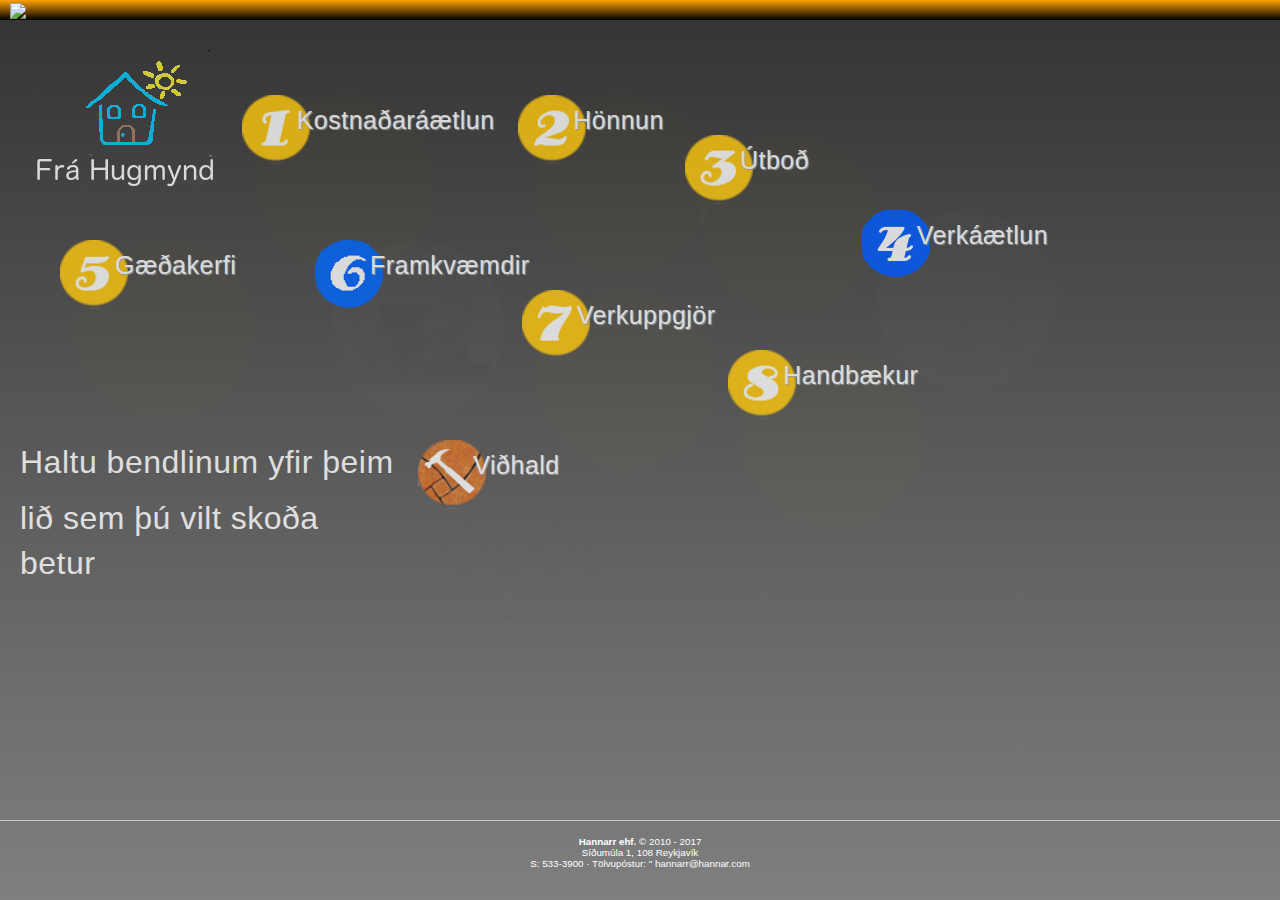
==== commit b80118c7: "meta viewport" ====
--- a/byggkynning.html
+++ b/byggkynning.html
@@ -3,6 +3,7 @@
 
 <head>
     <meta http-equiv="Content-Type" content="text/html; charset=UTF-8" />
+    <meta name="viewport" content="width=device-width, initial-scale=1, maximum-scale=1, user-scalable=no">
     <link rel="stylesheet" type="text/css" href="byggkynning.css" media="screen">
     <link rel="stylesheet" href="https://maxcdn.bootstrapcdn.com/bootstrap/3.3.7/css/bootstrap.min.css" integrity="sha384-BVYiiSIFeK1dGmJRAkycuHAHRg32OmUcww7on3RYdg4Va+PmSTsz/K68vbdEjh4u"
         crossorigin="anonymous">
@@ -20,7 +21,7 @@
             </a>
         </div>
         <!-- MAIN HLUTI SÍÐUNNAR -->
-        <div class="transbox navigation">
+        <div class="navigation">
             <!-- Efri dalkur -->
             <div id="uppercol" class="row">
                 <div class="hugm col-md-2 col-sm-2 col-xs-2">
@@ -65,14 +66,6 @@
                     <h2 class="hidden-xs">Verkáætlun</h2>
                 </div>
             </div>
-            <!-- Miðjudálkur -->
-            <!-- Viðhaldsvalmöguleikinn -->
-            <div id="middlecol" class="row">
-                <div class="vidhald col-md-2 col-sm-2 col-xs-2">
-                    <img src="Myndir/brickwall.png" alt="" />
-                    <div class="content"><a href="Links/Vidhaldskerfid.pdf">Viðhald</a></div>
-                </div>
-            </div>
             <!-- Nedri dalkur -->
             <div id="lowercol" class="row">
                 <div class="item gaedakerfi col-md-3 col-sm-3 col-xs-3">
@@ -115,132 +108,143 @@
                     <img src="Myndir/adFullKlaradriMynd7.png" alt="" class="finalImage" />
                 </div>
             </div>
-            <!-- Textinn um bendilinn -->
-            <div class="infotext">
-                <p> Haltu bendlinum yfir þeim</p>
-                <p> lið sem þú vilt skoða betur </p>
-            </div>
+            <!-- Neðsti dálkur -->
+            <div id="lowestcol" class="row">
+                <!-- Textinn um bendilinn -->
+                <div class="infotext col-md-4 col-sm-4 col-xs-4">
+                    <p> Haltu bendlinum yfir þeim</p>
+                    <p> lið sem þú vilt skoða betur </p>
+                </div>
+                <!-- Viðhaldsliðurinn -->
+                <div class="item vidhald col-md-2 col-sm-2 col-xs-2">
+                    <img src="Myndir/vidhald_circle.png" alt="" width="3" height="3" class="circle" />
+                    <a href="#" class="icon"></a>
+                    <h2 class="hidden-xs"><a href="Links/Vidhaldskerfid.pdf">Viðhald </a></h2>
+                </div>
+            </div>
+
+            </div>
+
         </div>
 
-    </div>
-
-    <!-- HER BYRJAR FOOTER-INN -->
-    <div id="footer">
-        <div class="page-background-footer">
-            <div style="text-align:center;margin-top:1em;">
-                <strong>
+        <!-- HER BYRJAR FOOTER-INN -->
+        <div id="footer">
+            <div class="page-background-footer">
+                <div style="text-align:center;margin-top:1em;">
+                    <strong>
                     <a href="http://www.hannarr.com" style="color:White">Hannarr ehf.</a>
-                </strong> © 2010 - 2017 <br> Síðumúla 1, 108 Reykjavík <br> S: 533-3900 · Tölvupóstur: "
-                <a href="mailto:hannarr@hannarr.com" style="color:White">hannarr@hannar.com</a>
+                </strong> © 2010 - 2017 <br> Síðumúla 1, 108 Reykjavík <br> S: 533-3900 · Tölvupóstur:
+                    "
+                    <a href="mailto:hannarr@hannarr.com" style="color:White">hannarr@hannar.com</a>
+                </div>
             </div>
         </div>
-    </div>
-
-
-    <!-- JAVASCRIPT KODINN -->
-    <script type="text/javascript" src="http://ajax.googleapis.com/ajax/libs/jquery/1/jquery.min.js"></script>
-    <script type="text/javascript" src="jquery.easing.1.3.js"></script>
-    <script type="text/javascript">
-        $(function () {
-            $('.item').hover(
-
-                function () {
-                    var $this = $(this);
-                    $this.find('img').stop().animate({
-                        'width': '240px',
-                        'height': '200px',
-                        'top': '-25px',
-                        'left': '-27px',
-                        'opacity': '1.0'
-
-                    }, 500, 'easeOutBack', function () {
-                        $(this).parent().find('ul').fadeIn(700);
-                    });
-
-                    $this.find('a:first,h2').addClass('active');
-                },
-
-                function () {
-                    var $this = $(this);
-                    $this.find('ul').fadeOut(500);
-                    $this.find('img').stop().animate({
-                        'width': '44px',
-                        'height': '44px',
-                        'top': '3px',
-                        'left': '0px',
-                    }, 5000, 'easeOutBack');
-
-                    $this.find('a:first,h2').removeClass('active');
-                }
-            );
-        });
-        $(function () {
-            $('#kstn').hover(
-
-                function () {
-                    var $this = $(this);
-                    $this.find('img').stop().animate({
-                        'width': '310px',
-                        'height': '215px',
-                        'top': '-25px',
-                        'left': '-35px',
-                        'opacity': '1.0'
-
-                    }, 500, 'easeOutBack', function () {
-                        $(this).parent().find('ul').fadeIn(700);
-                    });
-
-                    $this.find('a:first,h2').addClass('active');
-                },
-
-                function () {
-                    var $this = $(this);
-                    $this.find('ul').fadeOut(500);
-                    $this.find('img').stop().animate({
-                        'width': '30px',
-                        'height': '30px',
-                        'top': '10px',
-                        'left': '0px',
-                    }, 5000, 'easeOutBack');
-
-                    $this.find('a:first,h2').removeClass('active');
-                }
-            );
-        });
-        $(function () {
-            $('#frkv').hover(
-
-                function () {
-                    var $this = $(this);
-                    $this.find('img').stop().animate({
-                        'width': '271px',
-                        'height': '215px',
-                        'top': '-25px',
-                        'left': '-27px',
-                        'opacity': '1.0'
-
-                    }, 500, 'easeOutBack', function () {
-                        $(this).parent().find('ul').fadeIn(700);
-                    });
-
-                    $this.find('a:first,h2').addClass('active');
-                },
-
-                function () {
-                    var $this = $(this);
-                    $this.find('ul').fadeOut(500);
-                    $this.find('img').stop().animate({
-                        'width': '30px',
-                        'height': '30px',
-                        'top': '10px',
-                        'left': '0px',
-                    }, 5000, 'easeOutBack');
-
-                    $this.find('a:first,h2').removeClass('active');
-                }
-            );
-        });
-    </script>
+
+
+        <!-- JAVASCRIPT KODINN -->
+        <script type="text/javascript" src="http://ajax.googleapis.com/ajax/libs/jquery/1/jquery.min.js"></script>
+        <script type="text/javascript" src="jquery.easing.1.3.js"></script>
+        <script type="text/javascript">
+            $(function () {
+                $('.item').hover(
+
+                    function () {
+                        var $this = $(this);
+                        $this.find('img').stop().animate({
+                            'width': '240px',
+                            'height': '200px',
+                            'top': '-25px',
+                            'left': '-27px',
+                            'opacity': '1.0'
+
+                        }, 500, 'easeOutBack', function () {
+                            $(this).parent().find('ul').fadeIn(700);
+                        });
+
+                        $this.find('a:first,h2').addClass('active');
+                    },
+
+                    function () {
+                        var $this = $(this);
+                        $this.find('ul').fadeOut(500);
+                        $this.find('img').stop().animate({
+                            'width': '44px',
+                            'height': '44px',
+                            'top': '3px',
+                            'left': '0px',
+                        }, 5000, 'easeOutBack');
+
+                        $this.find('a:first,h2').removeClass('active');
+                    }
+                );
+            });
+            $(function () {
+                $('#kstn').hover(
+
+                    function () {
+                        var $this = $(this);
+                        $this.find('img').stop().animate({
+                            'width': '310px',
+                            'height': '215px',
+                            'top': '-25px',
+                            'left': '-35px',
+                            'opacity': '1.0'
+
+                        }, 500, 'easeOutBack', function () {
+                            $(this).parent().find('ul').fadeIn(700);
+                        });
+
+                        $this.find('a:first,h2').addClass('active');
+                    },
+
+                    function () {
+                        var $this = $(this);
+                        $this.find('ul').fadeOut(500);
+                        $this.find('img').stop().animate({
+                            'width': '30px',
+                            'height': '30px',
+                            'top': '10px',
+                            'left': '0px',
+                        }, 5000, 'easeOutBack');
+
+                        $this.find('a:first,h2').removeClass('active');
+                    }
+                );
+            });
+            $(function () {
+                $('#frkv').hover(
+
+                    function () {
+                        var $this = $(this);
+                        $this.find('img').stop().animate({
+                            'width': '271px',
+                            'height': '215px',
+                            'top': '-25px',
+                            'left': '-27px',
+                            'opacity': '1.0'
+
+                        }, 500, 'easeOutBack', function () {
+                            $(this).parent().find('ul').fadeIn(700);
+                        });
+
+                        $this.find('a:first,h2').addClass('active');
+                    },
+
+                    function () {
+                        var $this = $(this);
+                        $this.find('ul').fadeOut(500);
+                        $this.find('img').stop().animate({
+                            'width': '30px',
+                            'height': '30px',
+                            'top': '10px',
+                            'left': '0px',
+                        }, 5000, 'easeOutBack');
+
+                        $this.find('a:first,h2').removeClass('active');
+                    }
+                );
+            });
+        </script>
 </body>
 
 </html>
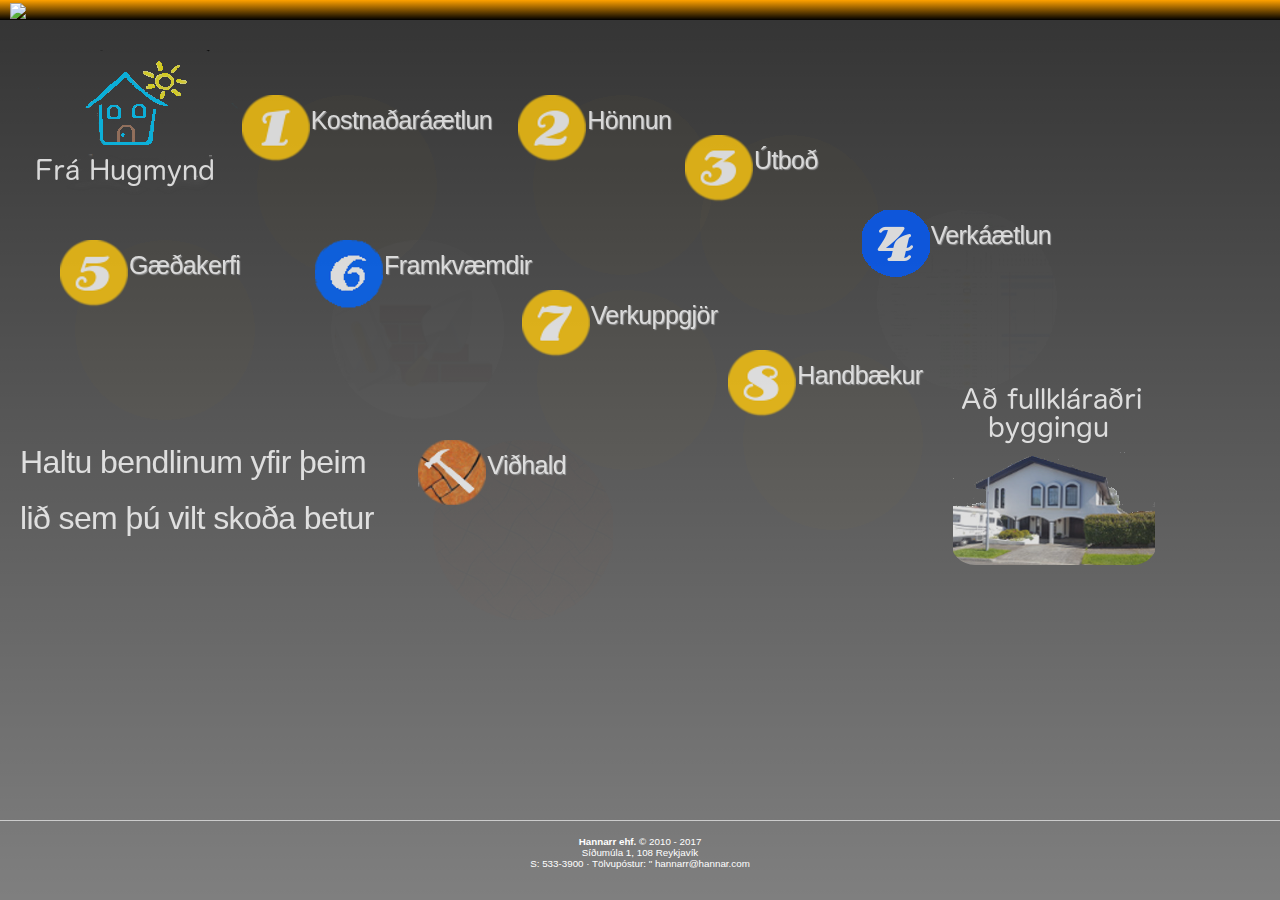
==== commit 3e42f362: "Merge branch 'master' of https://github.com/sandransigurdar/DarkThemeBYGGkynning" ====
--- a/byggkynning.html
+++ b/byggkynning.html
@@ -105,7 +105,7 @@
                 </div>
                 <!-- Her enda bubblurnar -->
                 <div class="fullb col-md-2 col-sm-2 col-xs-2">
-                    <img src="Myndir/adFullKlaradriMynd7.png" alt="" class="finalImage" />
+                    <img src="Myndir/Fullklar.png" alt="" class="finalImage" />
                 </div>
             </div>
             <!-- Neðsti dálkur -->
@@ -151,7 +151,7 @@
                     function () {
                         var $this = $(this);
                         $this.find('img').stop().animate({
-                            'width': '240px',
+                            'width': '250px',
                             'height': '200px',
                             'top': '-25px',
                             'left': '-27px',
@@ -168,10 +168,10 @@
                         var $this = $(this);
                         $this.find('ul').fadeOut(500);
                         $this.find('img').stop().animate({
-                            'width': '44px',
-                            'height': '44px',
-                            'top': '3px',
-                            'left': '0px',
+                            'width': '20px',
+                            'height': '20px',
+                            'top': '10px',
+                            'left': '10px',
                         }, 5000, 'easeOutBack');
 
                         $this.find('a:first,h2').removeClass('active');
@@ -204,7 +204,7 @@
                             'width': '30px',
                             'height': '30px',
                             'top': '10px',
-                            'left': '0px',
+                            'left': '10px',
                         }, 5000, 'easeOutBack');
 
                         $this.find('a:first,h2').removeClass('active');
@@ -237,7 +237,7 @@
                             'width': '30px',
                             'height': '30px',
                             'top': '10px',
-                            'left': '0px',
+                            'left': '10px',
                         }, 5000, 'easeOutBack');
 
                         $this.find('a:first,h2').removeClass('active');
--- a/byggkynning.css
+++ b/byggkynning.css
@@ -35,7 +35,7 @@
     filter: alpha(opacity=80); /* For IE8 and earlier */
     font-family: arial, serif;
     color: white;
-    letter-spacing: 0.5px;
+    letter-spacing: -0.6px;
     padding-bottom: 120px;
     -webkit-font-smoothing: antialiased; /*Gerir fontið meira smooth */
     padding: 20px;
@@ -126,7 +126,7 @@
 
 a.icon {
     width: 70px; /* var 52px */
-    height: 69px;/* var 52px */
+    height: 68px;/* var 52px */
     position: absolute;
     top: 0px;
     left: 0px;
@@ -184,7 +184,7 @@
 }
 
 /******* Bubblu fyrirsagnirnar! ********/
-.item h2{
+.item h2 {
     position: absolute;
     width: 147px;
     height: 52px;
@@ -192,7 +192,7 @@
     font-family: arial, serif;;
     font-size: 25px;
     top: 0px;
-    left: 45px;
+    left: 59px;
     text-indent: 10px;
     line-height: 10px;
     text-shadow: 1px 1px 1px darkgray;
@@ -202,7 +202,7 @@
 .item h2.active{
     color: royalblue;
     text-shadow:1px 0px 1px white;
-    letter-spacing: 0px;
+    letter-spacing: -0.8px;
 }
 
 .item h2 a {
@@ -222,7 +222,7 @@
     list-style: none;
     position: absolute;
     top: 40px;
-    left: 18px;
+    left: 28px;
     display: none;
 }
 
@@ -235,9 +235,9 @@
     padding: 3px;
     float: left;
     clear: both;
-    width: 140px; /* lengd á hvítu boxunum með linkunum */
+    width: 130px; /* lengd á hvítu boxunum með linkunum */
     text-shadow: 1px 1px 1px black;
-    letter-spacing: 0px;
+    letter-spacing: -0.1px;
 }
 
 .item ul li a:hover{
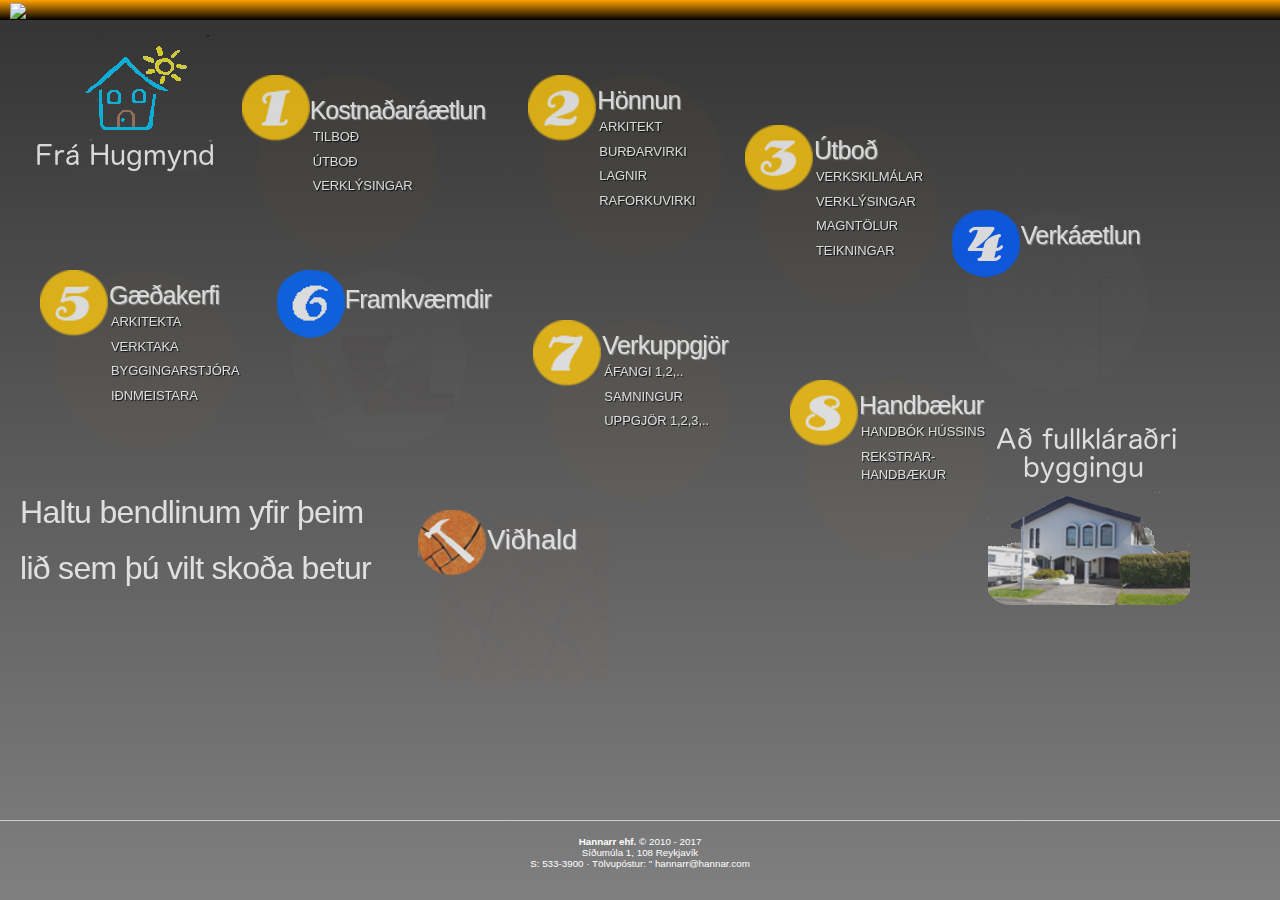
==== commit ff67b21a: "vidhald og bubbles" ====
--- a/byggkynning.html
+++ b/byggkynning.html
@@ -13,7 +13,6 @@
 
 <body>
     <div id="page-wrap">
-
         <!-- HER BYRJAR HEADER-INN -->
         <div id="header">
             <a href="https://www.byggkerfid.is/ByggKerfid/">
@@ -34,7 +33,7 @@
                     <h2 class="hidden-xs"><a href="Links/Kostnadaraaetlun.pdf">Kostnaðaráætlun</a></h2>
                     <ul>
                         <li><a href="#">Tilboð</a></li>
-                        <li><a href="Links/Utbodsgogn.pdf">Útboðsform</a></li>
+                        <li><a href="Links/Utbod.pdf">Útboð</a></li>
                         <li><a href="#">Verklýsingar</a></li>
                     </ul>
                 </div>
@@ -68,7 +67,7 @@
             </div>
             <!-- Nedri dalkur -->
             <div id="lowercol" class="row">
-                <div class="item gaedakerfi col-md-3 col-sm-3 col-xs-3">
+                <div class="item gaedakerfi col-md-2 col-sm-2 col-xs-2">
                     <img src="Myndir/orange_circle.png" alt="" width="3" height="3" class="circle" />
                     <a href="#" class="icon"></a>
                     <h2 class="hidden-xs"><a href="Links/Gaedakerfi.pdf">Gæðakerfi</a></h2>
@@ -94,13 +93,13 @@
                         <li><a href="#">Uppgjör 1,2,3,.. </a></li>
                     </ul>
                 </div>
-                <div class="item handbaekur col-md-2 col-sm-2 col-xs-2">
+                <div class="item handbaekur col-md-3 col-sm-3 col-xs-3">
                     <img src="Myndir/orange_circle.png" alt="" width="3" height="3" class="circle" />
                     <a href="#" class="icon"></a>
                     <h2 class="hidden-xs"><a href="Links/Handbaekur.pdf">Handbækur </a></h2>
                     <ul>
                         <li><a href="#">Handbók hússins </a></li>
-                        <li><a href="#">Rekstrarhandbækur</a></li>
+                        <li><a href="#">Rekstrar-<br/>handbækur</a></li>
                     </ul>
                 </div>
                 <!-- Her enda bubblurnar -->
@@ -116,135 +115,141 @@
                     <p> lið sem þú vilt skoða betur </p>
                 </div>
                 <!-- Viðhaldsliðurinn -->
-                <div class="item vidhald col-md-2 col-sm-2 col-xs-2">
-                    <img src="Myndir/vidhald_circle.png" alt="" width="3" height="3" class="circle" />
-                    <a href="#" class="icon"></a>
-                    <h2 class="hidden-xs"><a href="Links/Vidhaldskerfid.pdf">Viðhald </a></h2>
-                </div>
-            </div>
-
-            </div>
-
+                <div id="vdhld" class="item vidhald col-md-2 col-sm-2 col-xs-2">
+                    <img src="Myndir/vidhaldbkgr.png" alt="" width="3" height="3" class="circle" />
+                    <a href="#" class="icon"></a>
+                    <h2 id="vidhaldh2" class="hidden-xs"><a href="Links/Vidhaldskerfid.pdf">Viðhald </a></h2>
+                </div>
+            </div>
         </div>
-
-        <!-- HER BYRJAR FOOTER-INN -->
-        <div id="footer">
-            <div class="page-background-footer">
-                <div style="text-align:center;margin-top:1em;">
-                    <strong>
+    </div>
+
+    <!-- HER BYRJAR FOOTER-INN -->
+    <div id="footer">
+        <div class="page-background-footer">
+            <div style="text-align:center;margin-top:1em;">
+                <strong>
                     <a href="http://www.hannarr.com" style="color:White">Hannarr ehf.</a>
-                </strong> © 2010 - 2017 <br> Síðumúla 1, 108 Reykjavík <br> S: 533-3900 · Tölvupóstur:
-                    "
-                    <a href="mailto:hannarr@hannarr.com" style="color:White">hannarr@hannar.com</a>
-                </div>
+                </strong> © 2010 - 2017 <br> Síðumúla 1, 108 Reykjavík <br> S: 533-3900 · Tölvupóstur: "
+                <a href="mailto:hannarr@hannarr.com" style="color:White">hannarr@hannar.com</a>
             </div>
         </div>
-
-
-        <!-- JAVASCRIPT KODINN -->
-        <script type="text/javascript" src="http://ajax.googleapis.com/ajax/libs/jquery/1/jquery.min.js"></script>
-        <script type="text/javascript" src="jquery.easing.1.3.js"></script>
-        <script type="text/javascript">
-            $(function () {
-                $('.item').hover(
-
-                    function () {
-                        var $this = $(this);
-                        $this.find('img').stop().animate({
-                            'width': '250px',
-                            'height': '200px',
-                            'top': '-25px',
-                            'left': '-27px',
-                            'opacity': '1.0'
-
-                        }, 500, 'easeOutBack', function () {
-                            $(this).parent().find('ul').fadeIn(700);
-                        });
-
-                        $this.find('a:first,h2').addClass('active');
-                    },
-
-                    function () {
-                        var $this = $(this);
-                        $this.find('ul').fadeOut(500);
-                        $this.find('img').stop().animate({
-                            'width': '20px',
-                            'height': '20px',
-                            'top': '10px',
-                            'left': '10px',
-                        }, 5000, 'easeOutBack');
-
-                        $this.find('a:first,h2').removeClass('active');
-                    }
-                );
-            });
-            $(function () {
-                $('#kstn').hover(
-
-                    function () {
-                        var $this = $(this);
-                        $this.find('img').stop().animate({
-                            'width': '310px',
-                            'height': '215px',
-                            'top': '-25px',
-                            'left': '-35px',
-                            'opacity': '1.0'
-
-                        }, 500, 'easeOutBack', function () {
-                            $(this).parent().find('ul').fadeIn(700);
-                        });
-
-                        $this.find('a:first,h2').addClass('active');
-                    },
-
-                    function () {
-                        var $this = $(this);
-                        $this.find('ul').fadeOut(500);
-                        $this.find('img').stop().animate({
-                            'width': '30px',
-                            'height': '30px',
-                            'top': '10px',
-                            'left': '10px',
-                        }, 5000, 'easeOutBack');
-
-                        $this.find('a:first,h2').removeClass('active');
-                    }
-                );
-            });
-            $(function () {
-                $('#frkv').hover(
-
-                    function () {
-                        var $this = $(this);
-                        $this.find('img').stop().animate({
-                            'width': '271px',
-                            'height': '215px',
-                            'top': '-25px',
-                            'left': '-27px',
-                            'opacity': '1.0'
-
-                        }, 500, 'easeOutBack', function () {
-                            $(this).parent().find('ul').fadeIn(700);
-                        });
-
-                        $this.find('a:first,h2').addClass('active');
-                    },
-
-                    function () {
-                        var $this = $(this);
-                        $this.find('ul').fadeOut(500);
-                        $this.find('img').stop().animate({
-                            'width': '30px',
-                            'height': '30px',
-                            'top': '10px',
-                            'left': '10px',
-                        }, 5000, 'easeOutBack');
-
-                        $this.find('a:first,h2').removeClass('active');
-                    }
-                );
-            });
-        </script>
+    </div>
+
+
+    <!-- JAVASCRIPT KODINN FYRIR HREYFINGAR Á BUBBLES-->
+    <script type="text/javascript" src="http://ajax.googleapis.com/ajax/libs/jquery/1/jquery.min.js"></script>
+    <script type="text/javascript" src="jquery.easing.1.3.js"></script>
+    <script type="text/javascript">
+        $(function () {
+            $('.item').hover(
+                function () {
+                    var $this = $(this);
+                    
+                    $this.find('img').stop().animate({
+                        'width': '250px',
+                        'height': '200px',
+                        'top': '-25px',
+                        'left': '-27px',
+                        'opacity': '1.0'
+                    }, 500, 'easeOutBack');
+                    $this.find('a:first,h2').addClass('active');
+                },
+
+                function () {
+                    var $this = $(this);
+                    $this.find('img').stop().animate({
+                        'width': '20px',
+                        'height': '20px',
+                        'top': '10px',
+                        'left': '10px',
+                    }, 5000, 'easeOutBack');
+                    $this.find('a:first,h2').removeClass('active');
+                }
+            );
+        });
+        $(function () {
+            $('#kstn').hover(
+                function () {
+                    var $this = $(this);
+                    
+                    $this.find('img').stop().animate({
+                        'width': '272px',
+                        'height': '190px',
+                        'top': '-25px',
+                        'left': '-25px',
+                        'opacity': '1'
+                    }, 500, 'easeOutBack');
+                    $this.find('a:first,h2').addClass('active');
+                },
+
+                function () {
+                    var $this = $(this);
+                    $this.find('img').stop().animate({
+                        'width': '30px',
+                        'height': '30px',
+                        'top': '10px',
+                        'left': '10px',
+                    }, 5000, 'easeOutBack');
+
+                    $this.find('a:first,h2').removeClass('active');
+                }
+            );
+        });
+        $(function () {
+            $('#frkv').hover(
+                function () {
+                    var $this = $(this);          
+                    $this.find('img').stop().animate({
+                        'width': '257px',
+                        'height': '200px',
+                        'top': '-23px',
+                        'left': '-23px',
+                        'opacity': '1.0'
+                    }, 500, 'easeOutBack');
+                    $this.find('a:first,h2').addClass('active');
+                },
+                function () {
+                    var $this = $(this);
+                    $this.find('img').stop().animate({
+                        'width': '30px',
+                        'height': '30px',
+                        'top': '10px',
+                        'left': '10px',
+                    }, 5000, 'easeOutBack');
+
+                    $this.find('a:first,h2').removeClass('active');
+                }
+            );
+        });
+        $(function () {
+            $('#vdhld').hover(
+                function () {
+                    var $this = $(this);
+                    
+                    $this.find('img').stop().animate({
+                        'width': '250px',
+                        'height': '100px',
+                        'top': '-20px',
+                        'left': '-27px',
+                        'opacity': '1.0'
+                    }, 500, 'easeOutBack');
+                    $this.find('a:first,h2').addClass('active');
+                },
+
+                function () {
+                    var $this = $(this);
+                    $this.find('img').stop().animate({
+                        'width': '20px',
+                        'height': '20px',
+                        'top': '25px',
+                        'left': '10px',
+                    }, 5000, 'easeOutBack');
+                    $this.find('a:first,h2').removeClass('active');
+                }
+            );
+        });
+    </script>
 </body>
 
-</html>
+</html>--- a/byggkynning.css
+++ b/byggkynning.css
@@ -1,5 +1,6 @@
 html {
-    background:  linear-gradient( rgba(0, 0, 0, 0.8), rgba(0, 0, 0, 0.5) ) no-repeat center center fixed, url("Myndir/bgtr.png") no-repeat center fixed, url("http://www.hannarr.com/wp-content/uploads/2014/10/Fors%C3%AD%C3%B0a-minni-750x499.jpg")  no-repeat center center fixed;
+    background: linear-gradient( rgba(0, 0, 0, 0.8), rgba(0, 0, 0, 0.5) ) no-repeat center center fixed, url("Myndir/bgtr.png") no-repeat center fixed, url("http://www.hannarr.com/wp-content/uploads/2014/10/Fors%C3%AD%C3%B0a-minni-750x499.jpg")  no-repeat center center fixed;
+    background: -webkit-linear-gradient( rgba(0, 0, 0, 0.8), rgba(0, 0, 0, 0.5) ) no-repeat center center fixed, url("Myndir/bgtr.png") no-repeat center fixed, url("http://www.hannarr.com/wp-content/uploads/2014/10/Fors%C3%AD%C3%B0a-minni-750x499.jpg")  no-repeat center center fixed;
     background-size: cover;
     min-height: 100%;
     position: relative;
@@ -35,10 +36,9 @@
     filter: alpha(opacity=80); /* For IE8 and earlier */
     font-family: arial, serif;
     color: white;
-    letter-spacing: -0.6px;
-    padding-bottom: 120px;
+    letter-spacing: -0.7px;
     -webkit-font-smoothing: antialiased; /*Gerir fontið meira smooth */
-    padding: 20px;
+    padding: 0px 20px;
 }
 
 /******* Hvernig stadsetn a bubbles *******/
@@ -53,11 +53,14 @@
 }
 
 #lowercol {
-    height: 200px;
+    margin-top:50px;
+    margin-left: 20px;
+    height: 180px;
     width:100%;
 }
 
 #lowestcol {
+    margin-top:40px;
     width:100%;
 }
 
@@ -67,18 +70,14 @@
 .hugm {
     width: 50px;
     height: 25px;
-    opacity: 1;
-    filter: alpha(opacity=100); /* For IE8 and earlier */
-    top: 10px;
+    top: 15px;
 }
 
 .fullb {
-    top:145px;
+    top:155px;
     width: 150px;
     height: 80px;
 }
-
-
 
 /***********************************************************/
 /*** Stadsetning a bubbles fra köntum gegnsæja boxins ***/
@@ -89,36 +88,39 @@
 }
 
 .honnun {
-    left:100px;
+    left:110px;
     top: 55px;
 }
 
 .utbod {
-    left:60px;
-    top: 95px;
+    left:120px;
+    top: 105px;
 }
 
 .verkaaetlun {
+    left: 120px;
+     top:190px;
+}
+
+.gaedakerfi {
+}
+
+.framkvaemdir {
     left: 30px;
-     top:170px;
-}
-
-.gaedakerfi {
-    left: 55px;
-}
-
-.framkvaemdir {
 }
 
 .verkuppgjor {
+    left: 80px;
     top: 50px;
 }
 
 .handbaekur {
+    left: 130px;
     top: 110px;
 }
 
 .vidhald {
+    top: 20px;
 }
 
 
@@ -196,17 +198,46 @@
     text-indent: 10px;
     line-height: 10px;
     text-shadow: 1px 1px 1px darkgray;
-    /* text-transform: lowercase; */
 }
 
 .item h2.active{
     color: royalblue;
-    text-shadow:1px 0px 1px white;
-    letter-spacing: -0.8px;
+    text-shadow: 1px 0px 1px white;
+    letter-spacing: -0.9px;
+}
+
+#kstn h2 {
+    top: 10px;
+    left: 58px;
+    letter-spacing: -1px;
+}
+
+#kstn h2.active{
+    letter-spacing: -1.8px;
+}
+
+#frkv h2 {
+    left: 58px;
+    top: 4px;
+}
+
+#frkv h2.active {
+    letter-spacing: -1.4px;
+}
+
+#vdhld h2 {
+    font-size: 27px;
+    top: 5px;
+    letter-spacing: 0px;
+}
+
+#vdhld a:hover {
+    color: white;
+    text-shadow: 2px 0px 2px royalblue;
 }
 
 .item h2 a {
-     color:white;
+     color: white;
      text-decoration: none;
      text-shadow: 1px 1px 1px darkgray;
 }
@@ -214,7 +245,7 @@
 .item h2 a:hover {
     color: royalblue;
     text-decoration: none;
-    text-shadow:1px 0px 1px white;
+    text-shadow: 1px 0px 1px white;
 }
 
 /******* Bubblu listar undir fyrirsognum! ********/
@@ -223,7 +254,13 @@
     position: absolute;
     top: 40px;
     left: 28px;
-    display: none;
+}
+
+#kstn ul {
+    list-style: none;
+    position: absolute;
+    top: 50px;
+    left: 28px;
 }
 
 .item ul li a{
@@ -235,7 +272,7 @@
     padding: 3px;
     float: left;
     clear: both;
-    width: 130px; /* lengd á hvítu boxunum með linkunum */
+    width: 131px; /* lengd á hvítu boxunum með linkunum */
     text-shadow: 1px 1px 1px black;
     letter-spacing: -0.1px;
 }
@@ -256,7 +293,6 @@
 /****** Texti um ad skoda lidina betur *******/
 .infotext {
     font-size: 32px;
-    font-weight: normal;
 }
 
 /********************************************************************/
